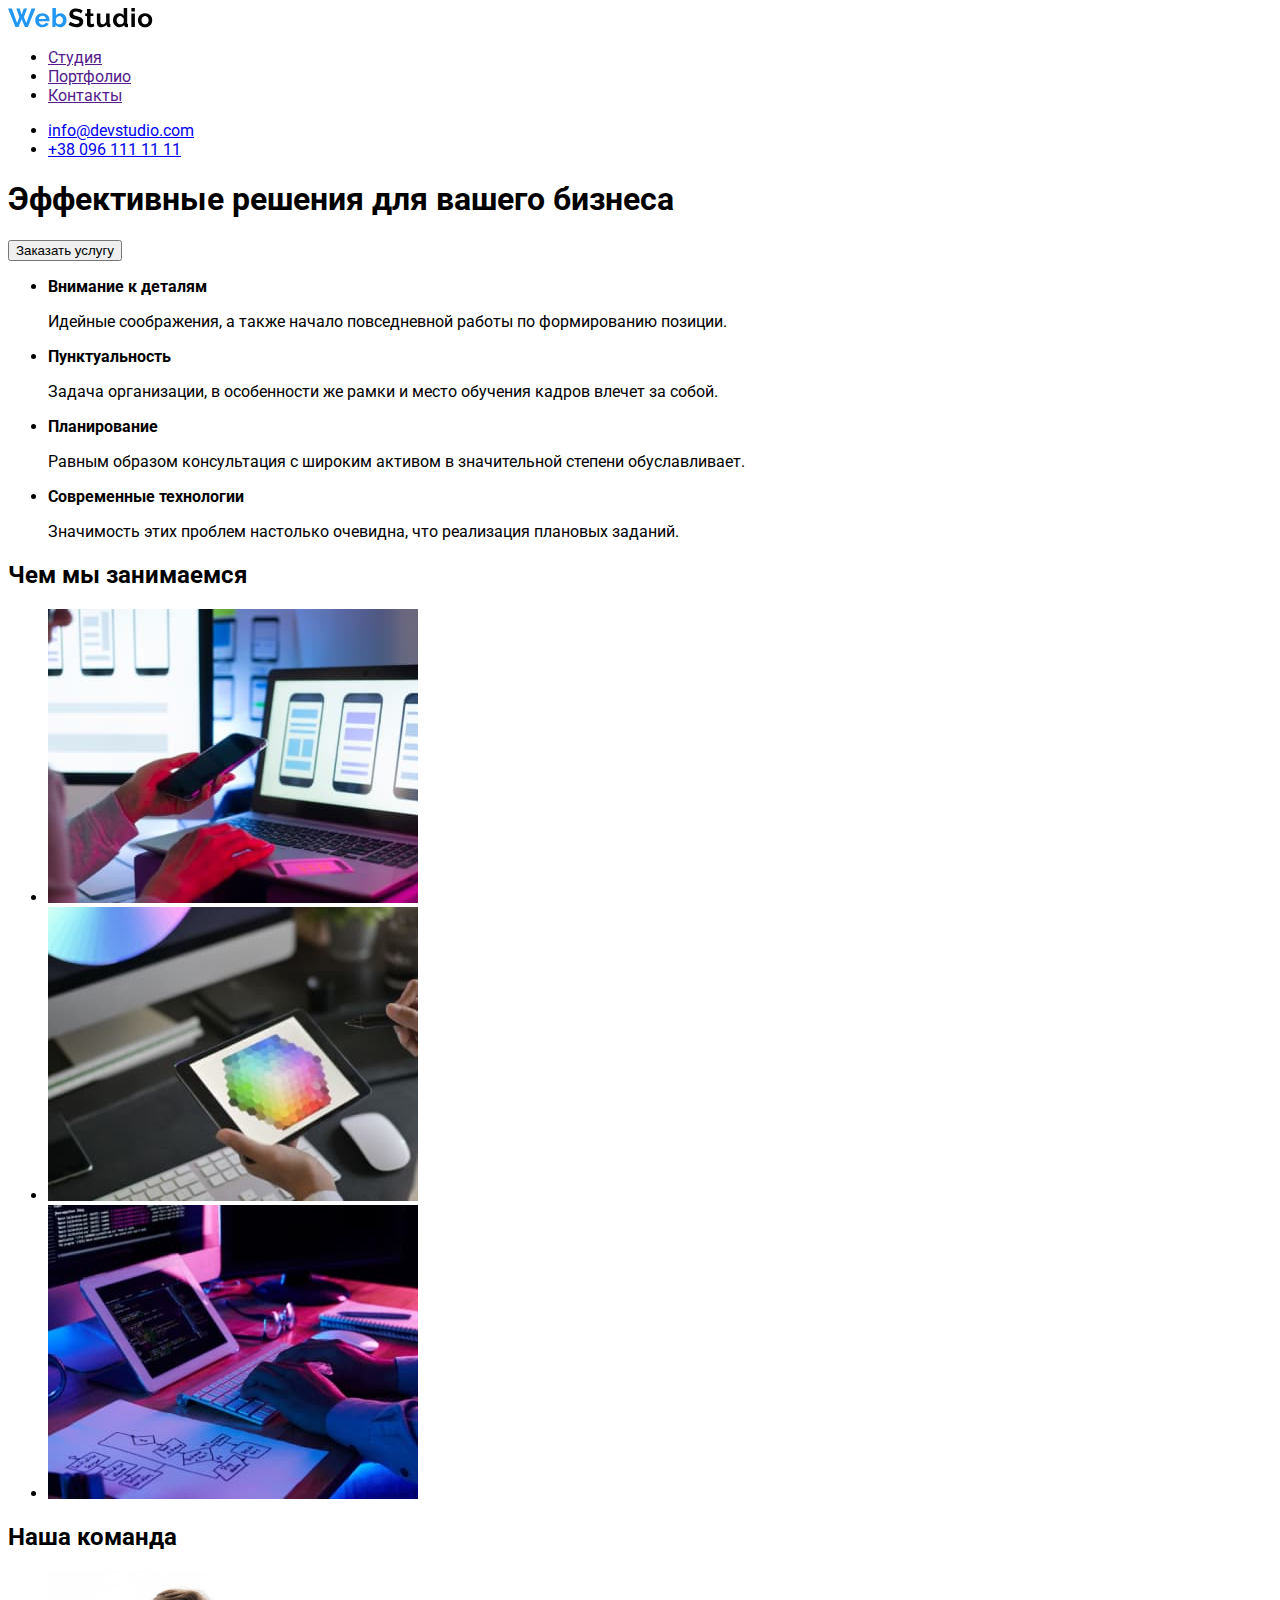
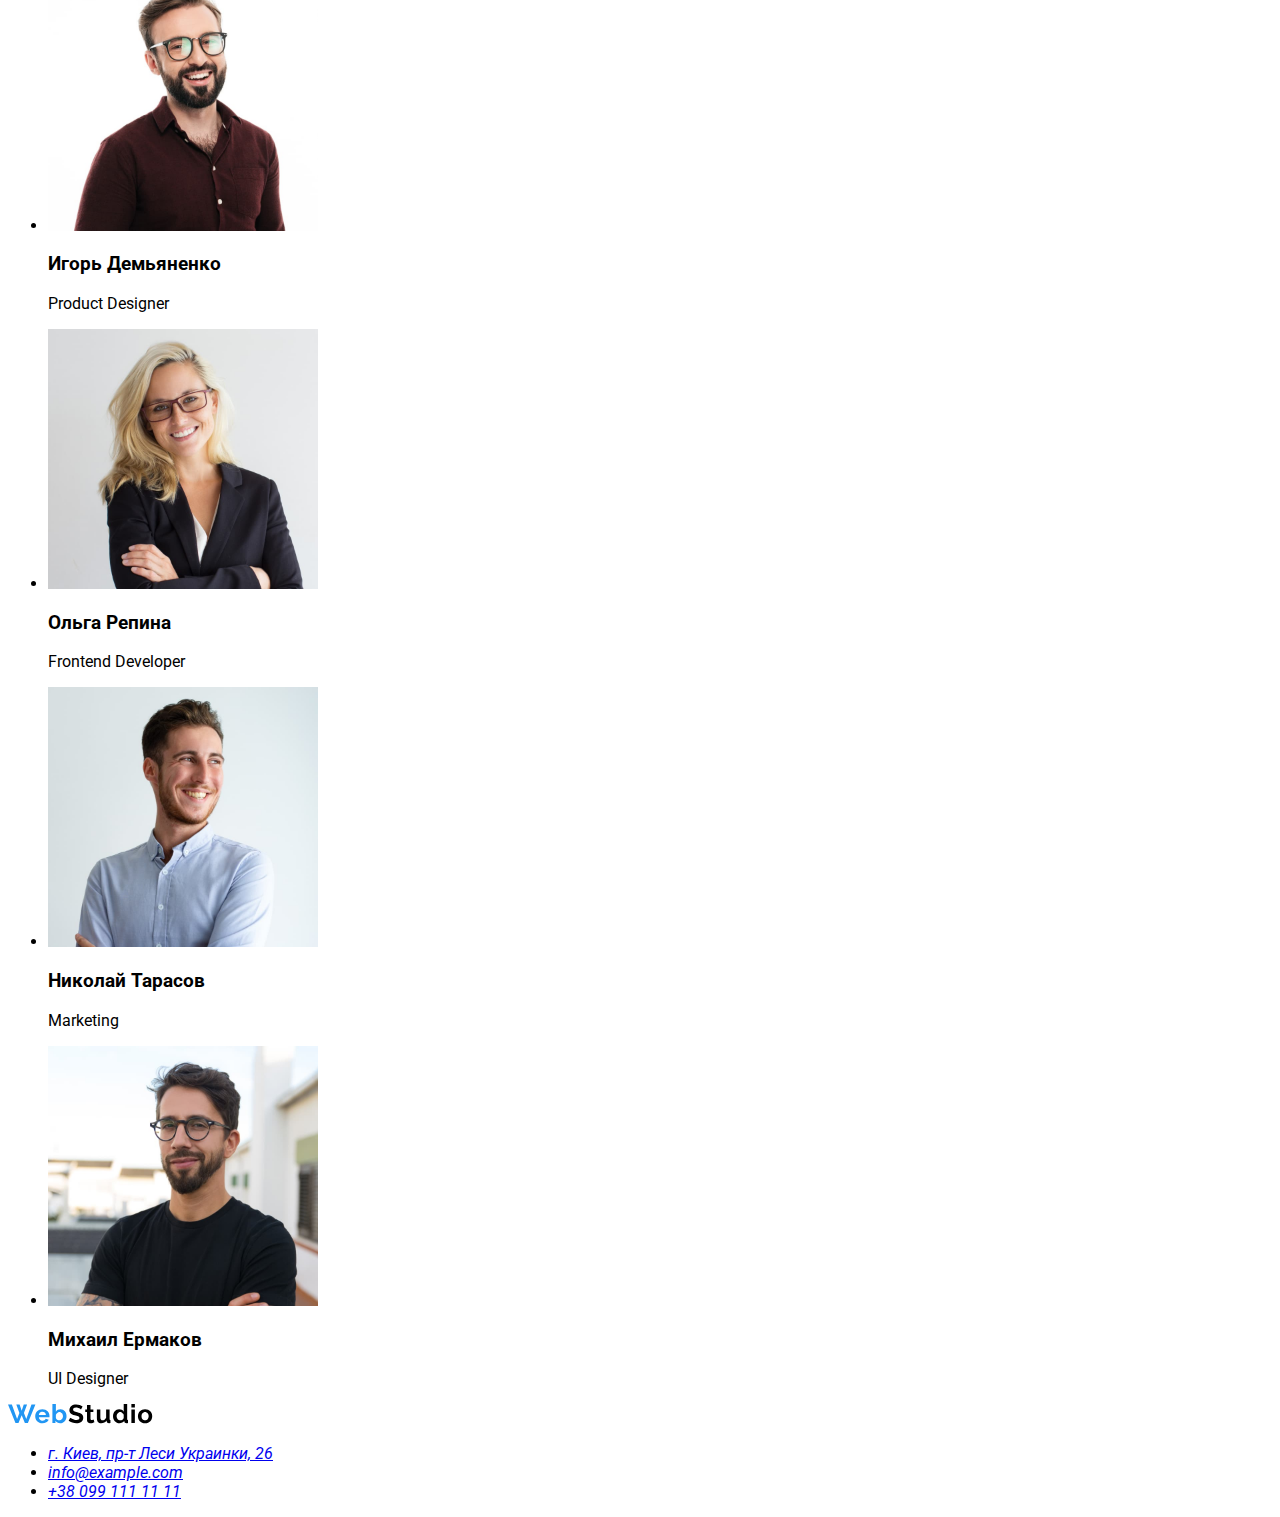
==== index.html @ a354a413 "Закрепила сss и подключила шрифты" ====
<!DOCTYPE html>
<html lang="ru">
<head>
    <meta charset="UTF-8">
    <meta http-equiv="X-UA-Compatible" content="IE=edge">
    <meta name="viewport" content="width=device-width, initial-scale=1.0">
    <link rel="preconnect" href="https://fonts.googleapis.com">
    <link rel="preconnect" href="https://fonts.gstatic.com" crossorigin>
    <link href="https://fonts.googleapis.com/css2?family=Raleway:wght@700&family=Roboto:wght@400;500;700;900&display=swap" rel="stylesheet">
    <title>WebStudio</title>
    <link rel="stylesheet" href="./scc/style.css">
</head>
<body>
    <header>
        <a href="">
            <img src="./images/webstudio.svg" alt="Лого Сайта">
        </a>
        <nav>
        <ul>
            <li><a href="">Студия</a></li>
            <li><a href="">Портфолио</a></li>
            <li><a href="">Контакты</a></li>
        </ul>
        </nav>
            <ul>
                <li><a href="mailto:info@devstudio.com">info@devstudio.com</a></li>
                <li><a href="tel:+380961111111">+38 096 111 11 11</a></li>
            </ul>
        
    </header>
    <main>
        <h1>Эффективные решения для вашего бизнеса</h1>
        <button type="button">Заказать услугу</button>
        <section> 
            <h2 hidden>Наши фишки</h2>
            <ul>
                <li>
                    <p><b>Внимание к деталям</b></p>
                    <p>Идейные соображения, а также начало повседневной работы по формированию позиции.</p>
                </li>
                <li>
                    <p><b>Пунктуальность</b></p>
                    <p>Задача организации, в особенности же рамки и место обучения кадров влечет за собой.</p>
                </li>
                <li>
                    <p><b>Планирование</b></p>
                    <p>Равным образом консультация с широким активом в значительной степени обуславливает.</p>
                </li>
                <li>
                    <p><b>Современные технологии</b></p>
                    <p>Значимость этих проблем настолько очевидна, что реализация плановых заданий.</p>
                </li>
            </ul>
        </section>
        <section>
            <h2>Чем мы занимаемся</h2>
            <ul>
                <li><img src="./images/box2.jpg" alt="бокс 1" width="370"></li>
                <li><img src="./images/box3.jpg" alt="бокс 2" width="370"></li>
                <li><img src="./images/box1.jpg" alt="бокс 3" width="370"></li>
            </ul>
        </section>
        <section>
            <h2>Наша команда</h2>
            <ul>
                <li>
                    <img src="./images/img1.jpg" 
                    alt="Игорь Демьяненко"
                    width="270" 
                    height="260">
                    <h3>Игорь Демьяненко</h3>
                    <p>Product Designer</p>
                </li>
                <li>
                    <img src="./images/img2.jpg" 
                    alt="Ольга Репина"
                    width="270" 
                    height="260">
                    <h3>Ольга Репина</h3>
                    <p>Frontend Developer</p>
                </li>
                <li>
                    <img src="./images/img3.jpg" 
                    alt="Николай Тарасов"
                    width="270" 
                    height="260">
                    <h3>Николай Тарасов</h3>
                    <p>Marketing</p>
                </li>
                <li>
                    <img src="./images/img4.jpg" 
                    alt="Михаил Ермаков"
                    width="270" 
                    height="260">
                    <h3>Михаил Ермаков</h3>
                    <p>UI Designer</p>
                </li>
            </ul>
        </section>
    </main>
    <footer>
        <a href="">
            <img src="./images/webstudio.svg" alt="Лого Сайта">
        </a>
        <h2 hidden>Контакты</h2>
        <address>
            <ul>
                <li><a href="https://goo.gl/maps/QefCWzyqJZrkM8jZ6" 
                    target="_blank" 
                    rel="noopener noindex nofollow">
                    г. Киев, пр-т Леси Украинки, 26</a></li>
                <li><a href="mailto:info@example.com">info@example.com</a></li>
                <li><a href="tel:+380991111111">+38 099 111 11 11</a></li>
            </ul>
        </address>
    </footer>
</body>
</html>
---- scc/style.css ----
body {
    font-family: "Roboto", sans-serif;
}
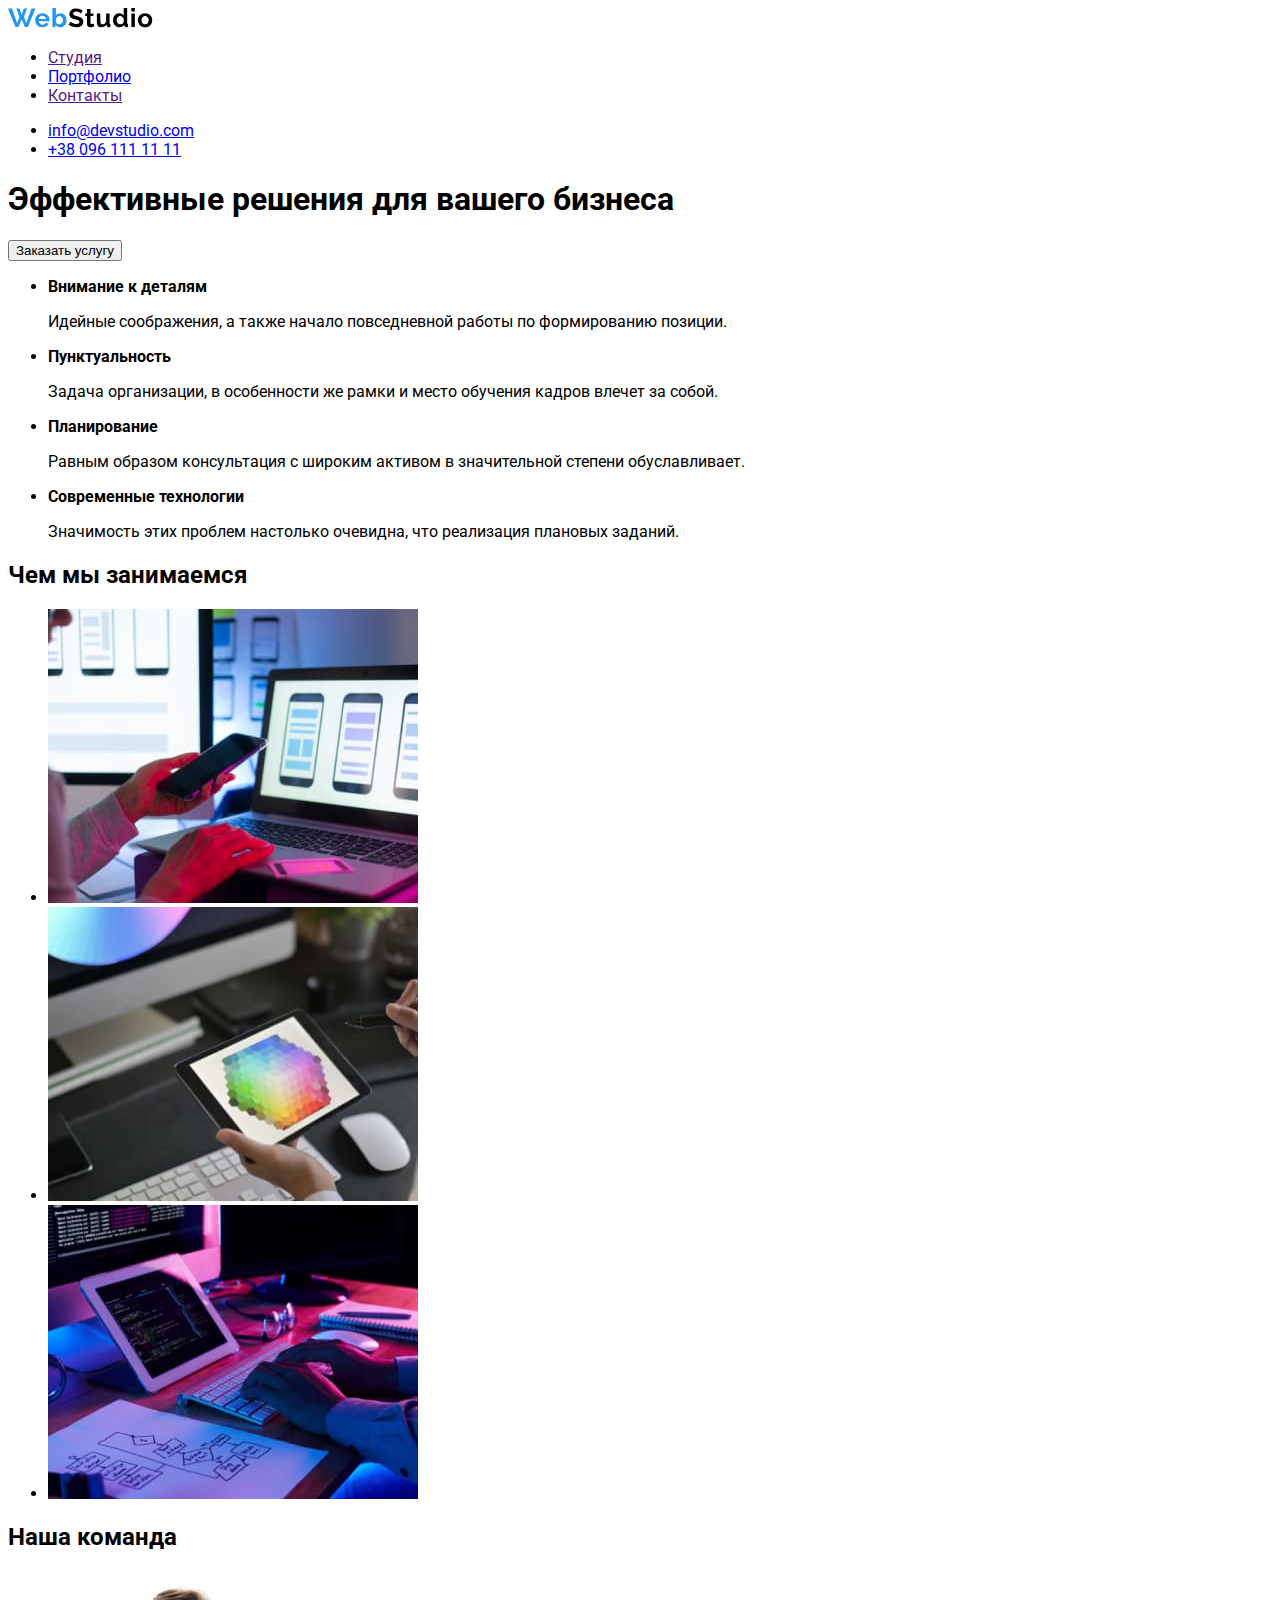
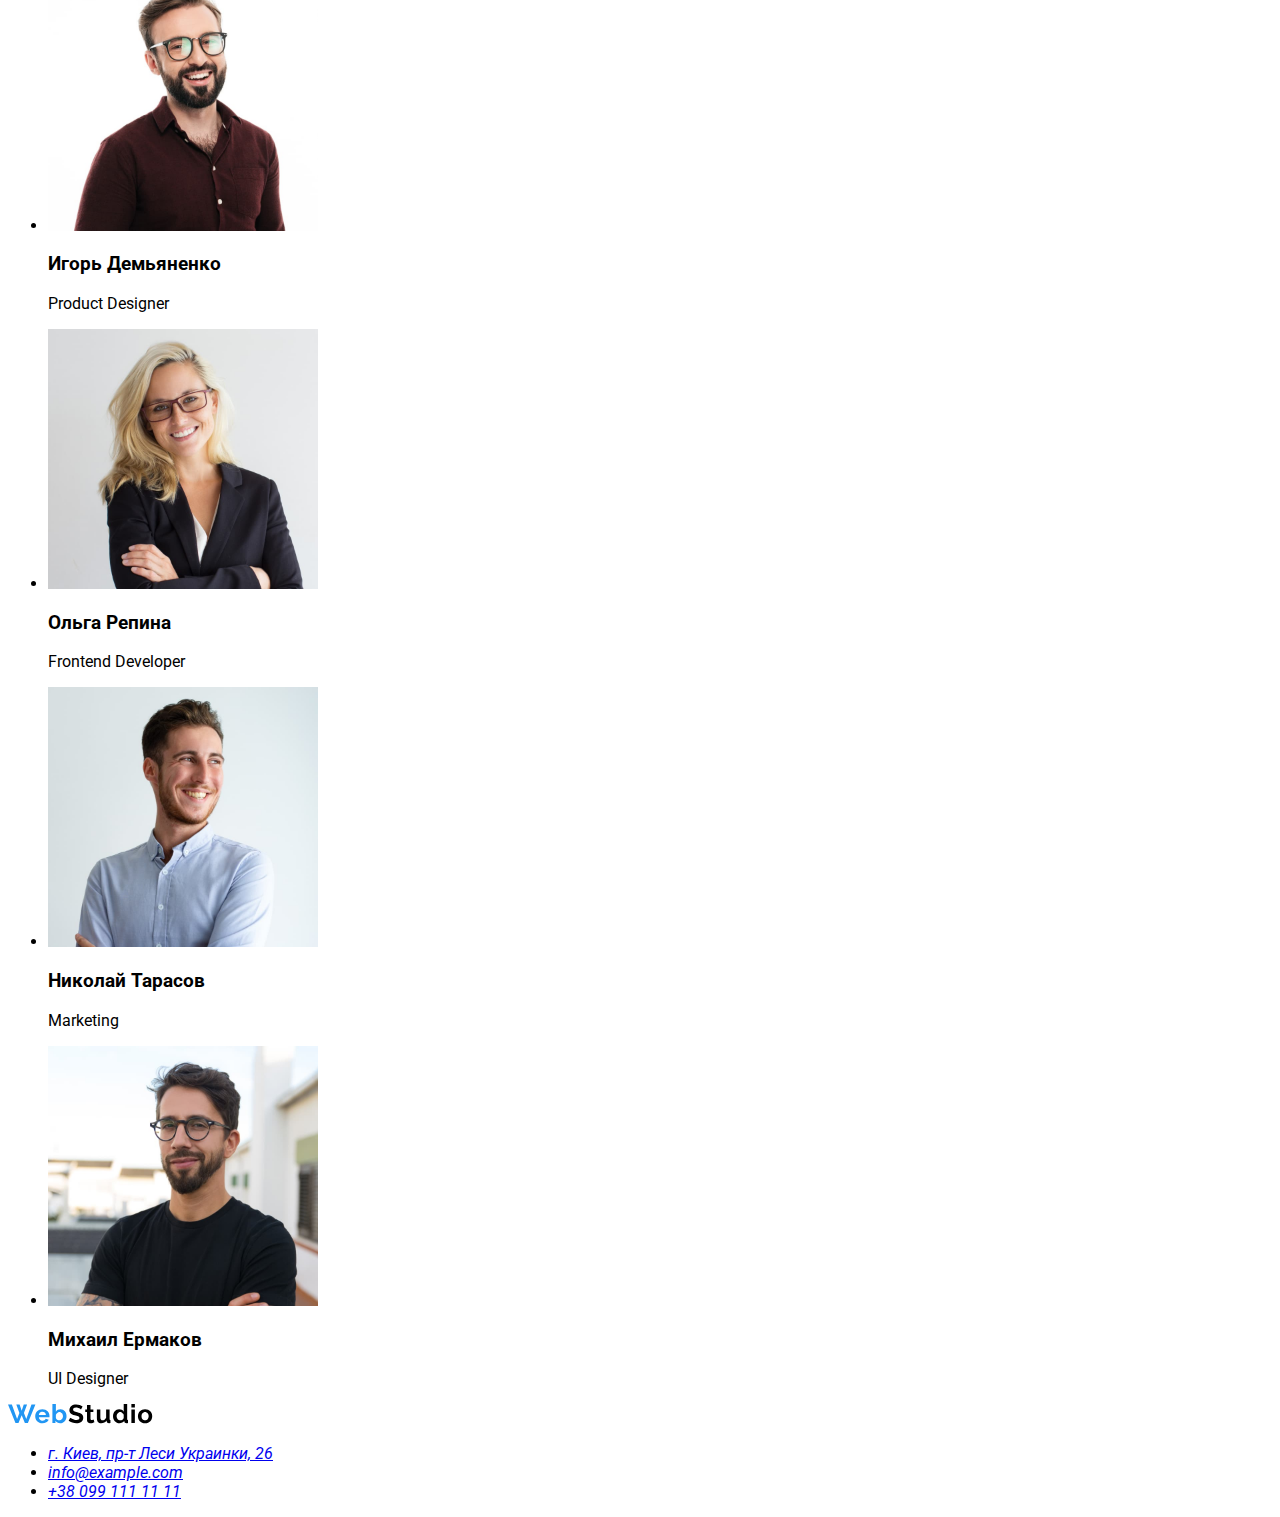
==== commit d862bb2c: "Добавила ссылку на портфолио" ====
--- a/index.html
+++ b/index.html
@@ -18,7 +18,7 @@
         <nav>
         <ul>
             <li><a href="">Студия</a></li>
-            <li><a href="">Портфолио</a></li>
+            <li><a href="./portfolio.html">Портфолио</a></li>
             <li><a href="">Контакты</a></li>
         </ul>
         </nav>
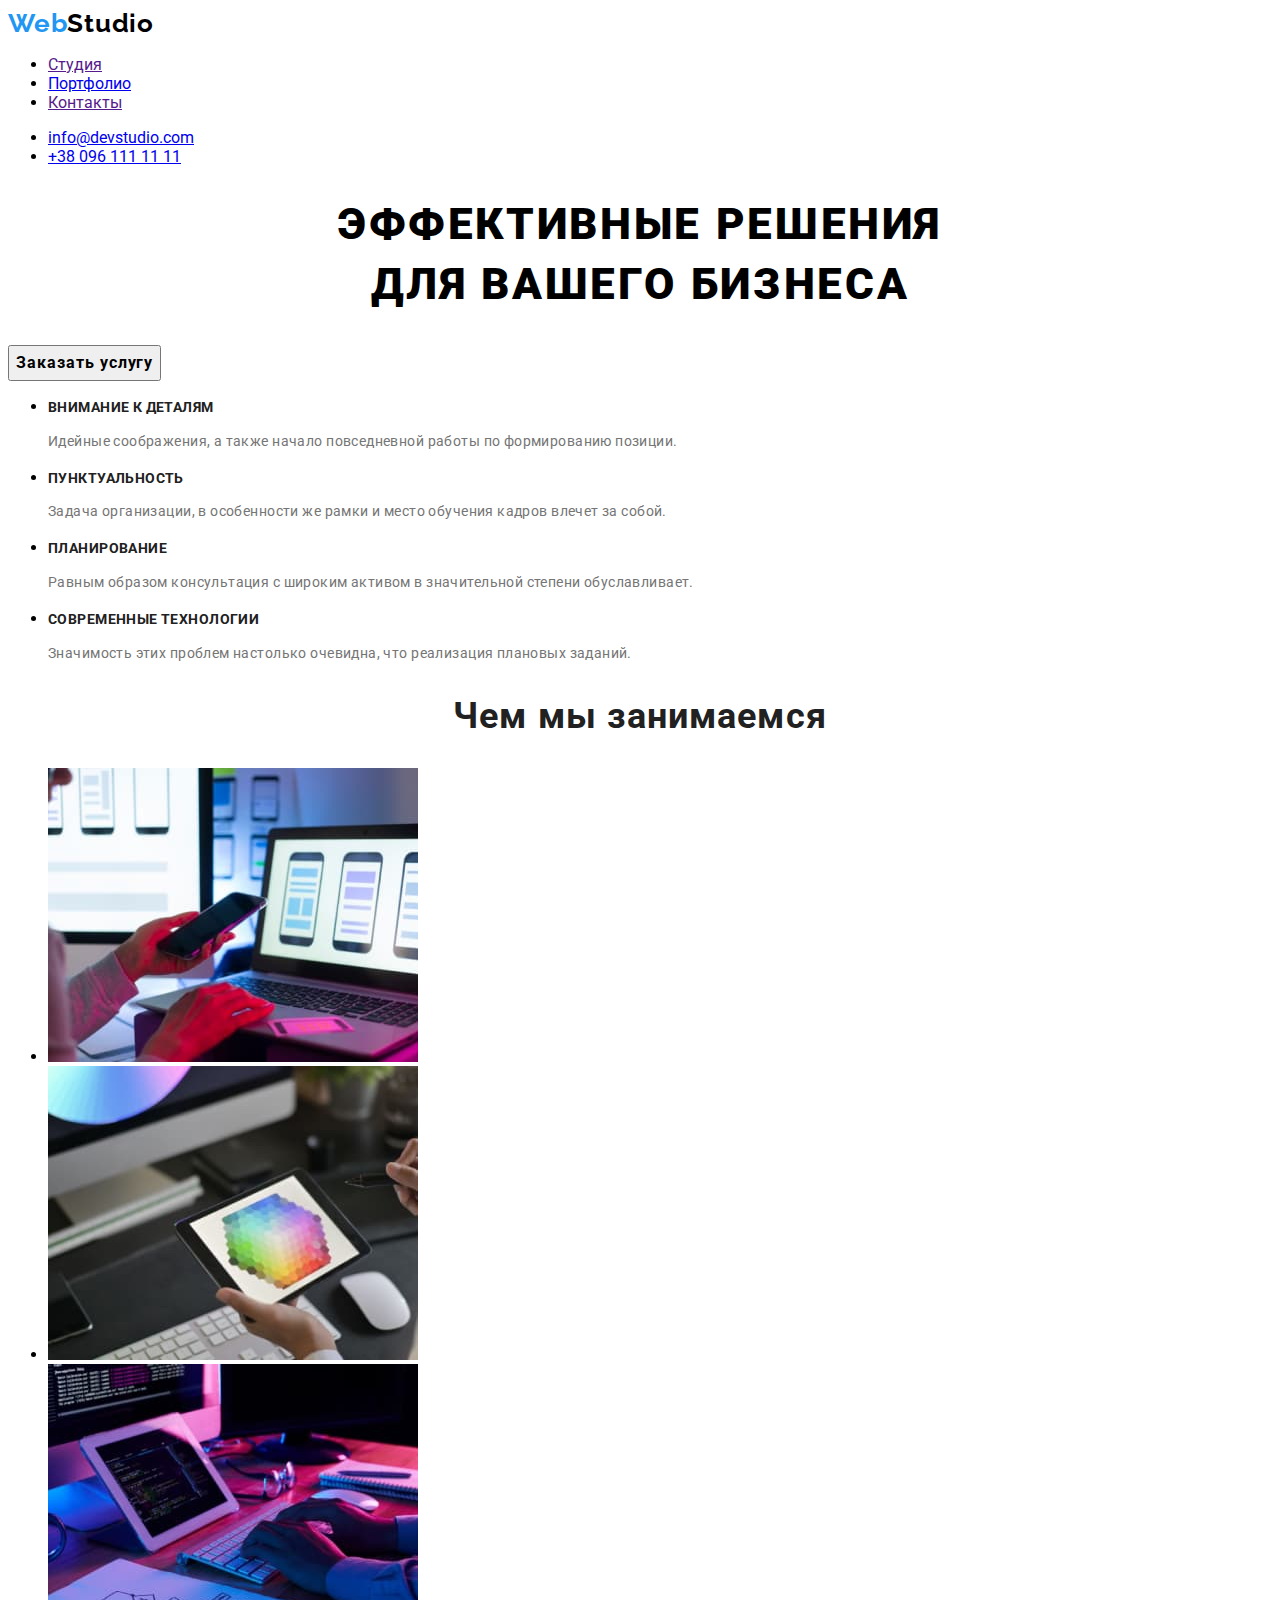
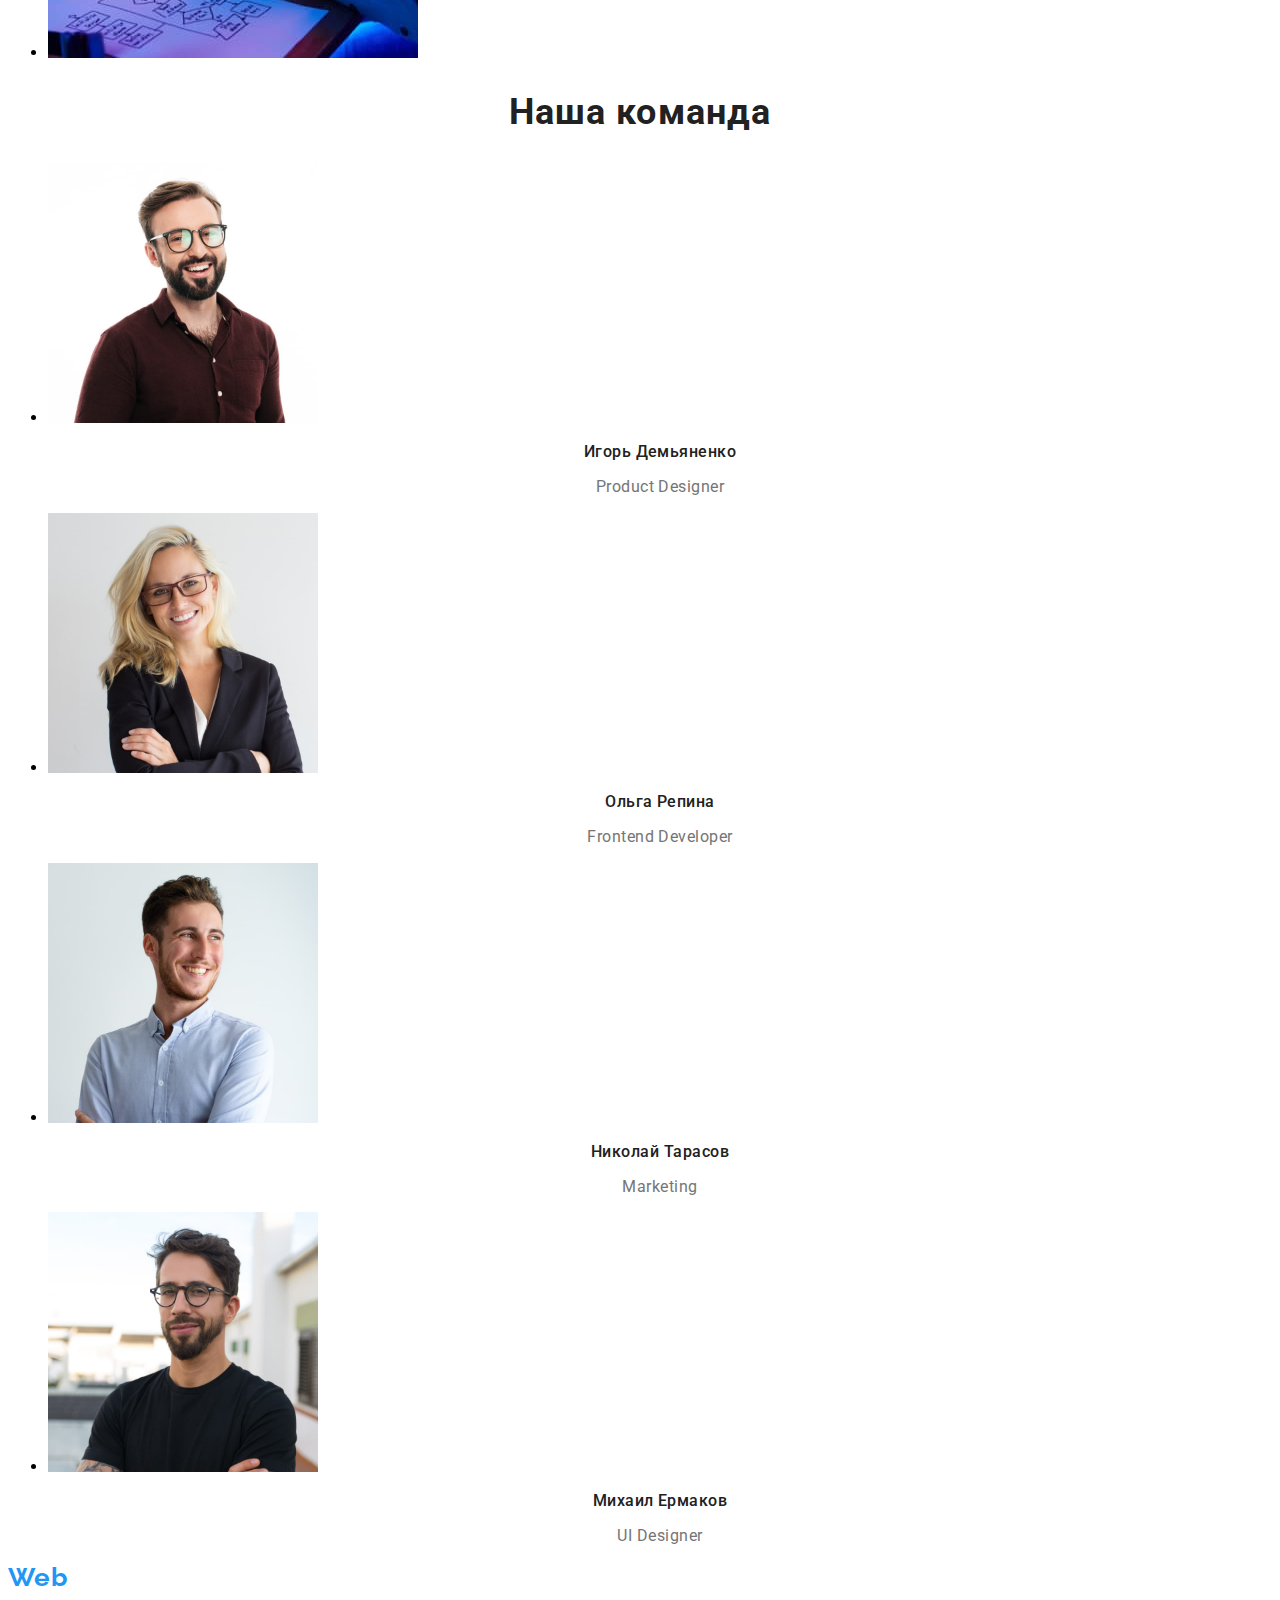
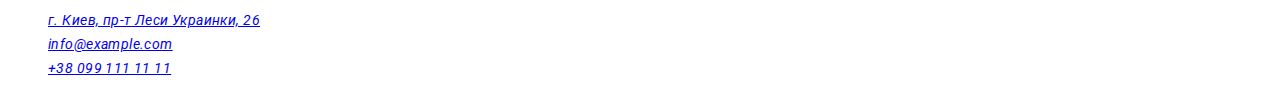
==== commit 1da4c46f: "шрифты и ред. дз" ====
--- a/index.html
+++ b/index.html
@@ -11,106 +11,116 @@
     <link rel="stylesheet" href="./scc/style.css">
 </head>
 <body>
-    <header>
-        <a href="">
-            <img src="./images/webstudio.svg" alt="Лого Сайта">
+    <header class="header">
+        <a href="" class="logo link">Web<span class="logo-dark">Studio</span>
         </a>
-        <nav>
-        <ul>
-            <li><a href="">Студия</a></li>
-            <li><a href="./portfolio.html">Портфолио</a></li>
-            <li><a href="">Контакты</a></li>
+        <nav class="header-navigation"        >
+            <ul class="header-navigation-list">
+                <li class="header-navigation-item">
+                    <a href="" class="header-navigation-link">Студия</a></li>
+                <li class="header-navigation-item">
+                    <a href=". class="header-navigation-link"/portfolio.html">Портфолио</a></li>
+                <li class="header-navigation-item">
+                    <a href="" class="header-navigation-link">Контакты</a></li>
+            </ul>
+        </nav>
+        <ul class="header-list">
+            <li class="header-item">
+                <a href="mailto:info@devstudio.com" class="header-link">info@devstudio.com</a></li>
+            <li class="header-item">
+                <a href="tel:+380961111111" class="header-link">+38 096 111 11 11</a></li>
         </ul>
-        </nav>
-            <ul>
-                <li><a href="mailto:info@devstudio.com">info@devstudio.com</a></li>
-                <li><a href="tel:+380961111111">+38 096 111 11 11</a></li>
-            </ul>
-        
     </header>
     <main>
-        <h1>Эффективные решения для вашего бизнеса</h1>
-        <button type="button">Заказать услугу</button>
-        <section> 
-            <h2 hidden>Наши фишки</h2>
-            <ul>
-                <li>
-                    <p><b>Внимание к деталям</b></p>
-                    <p>Идейные соображения, а также начало повседневной работы по формированию позиции.</p>
+        <section class="section"> 
+            <h1 class="title">Эффективные решения <br> для вашего бизнеса</h1>
+            <button type="button" class="btn">Заказать услугу</button> 
+        </section>
+        <section class="section"> 
+            <h2 hidden class="section-title">Наши преимущества</h2>
+            <ul class="features-list">
+                <li class="features-item">
+                    <h3 class="features-title">Внимание к деталям</h3>
+                    <p class="features-text">Идейные соображения, а также начало повседневной работы по формированию позиции.</p>
                 </li>
-                <li>
-                    <p><b>Пунктуальность</b></p>
-                    <p>Задача организации, в особенности же рамки и место обучения кадров влечет за собой.</p>
+                <li class="features-item">
+                    <h3 class="features-title">Пунктуальность</h3>
+                    <p class="features-text">Задача организации, в особенности же рамки и место обучения кадров влечет за собой.</p>
                 </li>
-                <li>
-                    <p><b>Планирование</b></p>
-                    <p>Равным образом консультация с широким активом в значительной степени обуславливает.</p>
+                <li class="features-item">
+                    <h3 class="features-title">Планирование</h3>
+                    <p class="features-text">Равным образом консультация с широким активом в значительной степени обуславливает.</p>
                 </li>
-                <li>
-                    <p><b>Современные технологии</b></p>
-                    <p>Значимость этих проблем настолько очевидна, что реализация плановых заданий.</p>
+                <li class="features-item">
+                    <h3 class="features-title">Современные технологии</h3>
+                    <p class="features-text">Значимость этих проблем настолько очевидна, что реализация плановых заданий.</p>
                 </li>
             </ul>
         </section>
-        <section>
-            <h2>Чем мы занимаемся</h2>
-            <ul>
-                <li><img src="./images/box2.jpg" alt="бокс 1" width="370"></li>
-                <li><img src="./images/box3.jpg" alt="бокс 2" width="370"></li>
-                <li><img src="./images/box1.jpg" alt="бокс 3" width="370"></li>
+        <section class="section">
+            <h2 class="section-title">Чем мы занимаемся</h2>
+            <ul class="works-list">
+                <li class="works-item">
+                    <img src="./images/box2.jpg" alt="бокс 1" width="370"></li>
+                <li class="works-item">
+                    <img src="./images/box3.jpg" alt="бокс 2" width="370"></li>
+                <li class="works-item">
+                    <img src="./images/box1.jpg" alt="бокс 3" width="370"></li>
             </ul>
         </section>
-        <section>
-            <h2>Наша команда</h2>
-            <ul>
-                <li>
+        <section class="section">
+            <h2 class="section-title">Наша команда</h2>
+            <ul class="team">
+                <li class="team-item">
                     <img src="./images/img1.jpg" 
                     alt="Игорь Демьяненко"
                     width="270" 
                     height="260">
-                    <h3>Игорь Демьяненко</h3>
-                    <p>Product Designer</p>
+                    <h3 class="team-title">Игорь Демьяненко</h3>
+                    <p lang="en" class="team-text">Product Designer</p>
                 </li>
-                <li>
+                <li class="team-item">
                     <img src="./images/img2.jpg" 
                     alt="Ольга Репина"
                     width="270" 
                     height="260">
-                    <h3>Ольга Репина</h3>
-                    <p>Frontend Developer</p>
+                    <h3 class="team-title">Ольга Репина</h3>
+                    <p lang="en" class="team-text">Frontend Developer</p>
                 </li>
-                <li>
+                <li class="team-item">
                     <img src="./images/img3.jpg" 
                     alt="Николай Тарасов"
                     width="270" 
                     height="260">
-                    <h3>Николай Тарасов</h3>
-                    <p>Marketing</p>
+                    <h3 class="team-title">Николай Тарасов</h3>
+                    <p lang="en" class="team-text">Marketing</p>
                 </li>
-                <li>
+                <li class="team-item">
                     <img src="./images/img4.jpg" 
                     alt="Михаил Ермаков"
                     width="270" 
                     height="260">
-                    <h3>Михаил Ермаков</h3>
-                    <p>UI Designer</p>
+                    <h3 class="team-title">Михаил Ермаков</h3>
+                    <p lang="en" class="team-text">UI Designer</p>
                 </li>
             </ul>
         </section>
     </main>
     <footer>
-        <a href="">
-            <img src="./images/webstudio.svg" alt="Лого Сайта">
+        <a href="" class="logo link">Web
+            <span class="logo-light">Studio</span>
         </a>
-        <h2 hidden>Контакты</h2>
-        <address>
-            <ul>
-                <li><a href="https://goo.gl/maps/QefCWzyqJZrkM8jZ6" 
+        <address class="footer-address">
+            <ul class="footer-list">
+                <li class="footer-item">
+                    <a href="https://goo.gl/maps/QefCWzyqJZrkM8jZ6" 
                     target="_blank" 
                     rel="noopener noindex nofollow">
                     г. Киев, пр-т Леси Украинки, 26</a></li>
-                <li><a href="mailto:info@example.com">info@example.com</a></li>
-                <li><a href="tel:+380991111111">+38 099 111 11 11</a></li>
+                <li class="footer-item">
+                    <a href="mailto:info@example.com">info@example.com</a></li>
+                <li class="footer-item">
+                    <a href="tel:+380991111111">+38 099 111 11 11</a></li>
             </ul>
         </address>
     </footer>
--- a/scc/style.css
+++ b/scc/style.css
@@ -1,3 +1,141 @@
 body {
     font-family: "Roboto", sans-serif;
 }
+
+.logo {
+    font-family: 'Raleway';
+    font-weight: 700;
+    font-size: 26px;
+    line-height: 1.19;
+    letter-spacing: 0.03em;
+    color: #2196F3;
+}
+
+.logo-dark {
+    color: black;
+}
+ 
+.logo-light {
+    color: white;
+}
+
+.link {
+    text-decoration: none;
+}
+
+.header {
+}
+.header-navigation {
+}
+.header-navigation-list {
+}
+.header-navigation-item {
+}
+.header-navigation-link {
+    width: 49px;
+    height: 16px;
+    left: 453px;
+    top: 32px;   
+}
+.header-list {
+}
+.header-item {
+}
+.header-link {
+    width: 122px;
+    height: 16px;
+    left: 1263px;
+    top: 32px;
+}
+
+.title {
+    font-family: 'Roboto';
+    font-weight: 900;
+    font-size: 44px;
+    line-height: 1.36;
+    text-align: center;
+    letter-spacing: 0.06em;
+    text-transform: uppercase;
+    /* color: #FFFFFF; */
+}
+.btn {
+    font-family: 'Roboto';
+    font-weight: 700;
+    font-size: 16px;
+    line-height: 1.88;
+    display: flex;
+    align-items: center;
+    text-align: center;
+    letter-spacing: 0.06em;
+
+    /* color: #FFFFFF; */
+}
+.section {
+}
+.section-title {
+    font-family: 'Roboto';
+    font-weight: 700;
+    font-size: 36px;
+    line-height: 1.16;
+    text-align: center;
+    letter-spacing: 0.03em;
+    color: #212121;
+}
+.features-list {
+}
+.features-item {
+}
+.features-title {
+    font-family: 'Roboto';
+    font-size: 14px;
+    line-height: 1.14;
+    letter-spacing: 0.03em;
+    text-transform: uppercase;
+    color: #212121;
+}
+.features-text {
+    font-family: 'Roboto';
+    font-weight: 400;
+    font-size: 14px;
+    line-height: 1.71;
+    letter-spacing: 0.03em;
+    color: #757575;
+}
+.works-list {
+}
+.works-item {
+}
+.team {
+}
+.team-item {
+}
+.team-title {
+    font-family: 'Roboto';
+    font-weight: 500;
+    font-size: 16px;
+    line-height: 1.18;
+    text-align: center;
+    letter-spacing: 0.03em;
+    color: #212121;
+}
+.team-text {
+    font-family: 'Roboto';
+    font-weight: 400;
+    font-size: 16px;
+    line-height: 1.18;
+    text-align: center;
+    letter-spacing: 0.03em;
+    color: #757575;
+}
+
+.footer-address {
+}
+.footer-list {
+}
+.footer-item {
+    font-family: 'Roboto';
+    font-weight: 400;
+    font-size: 14px;
+    line-height: 1.71;
+    letter-spacing: 0.03em;
+    color: rgba(255, 255, 255, 0.6);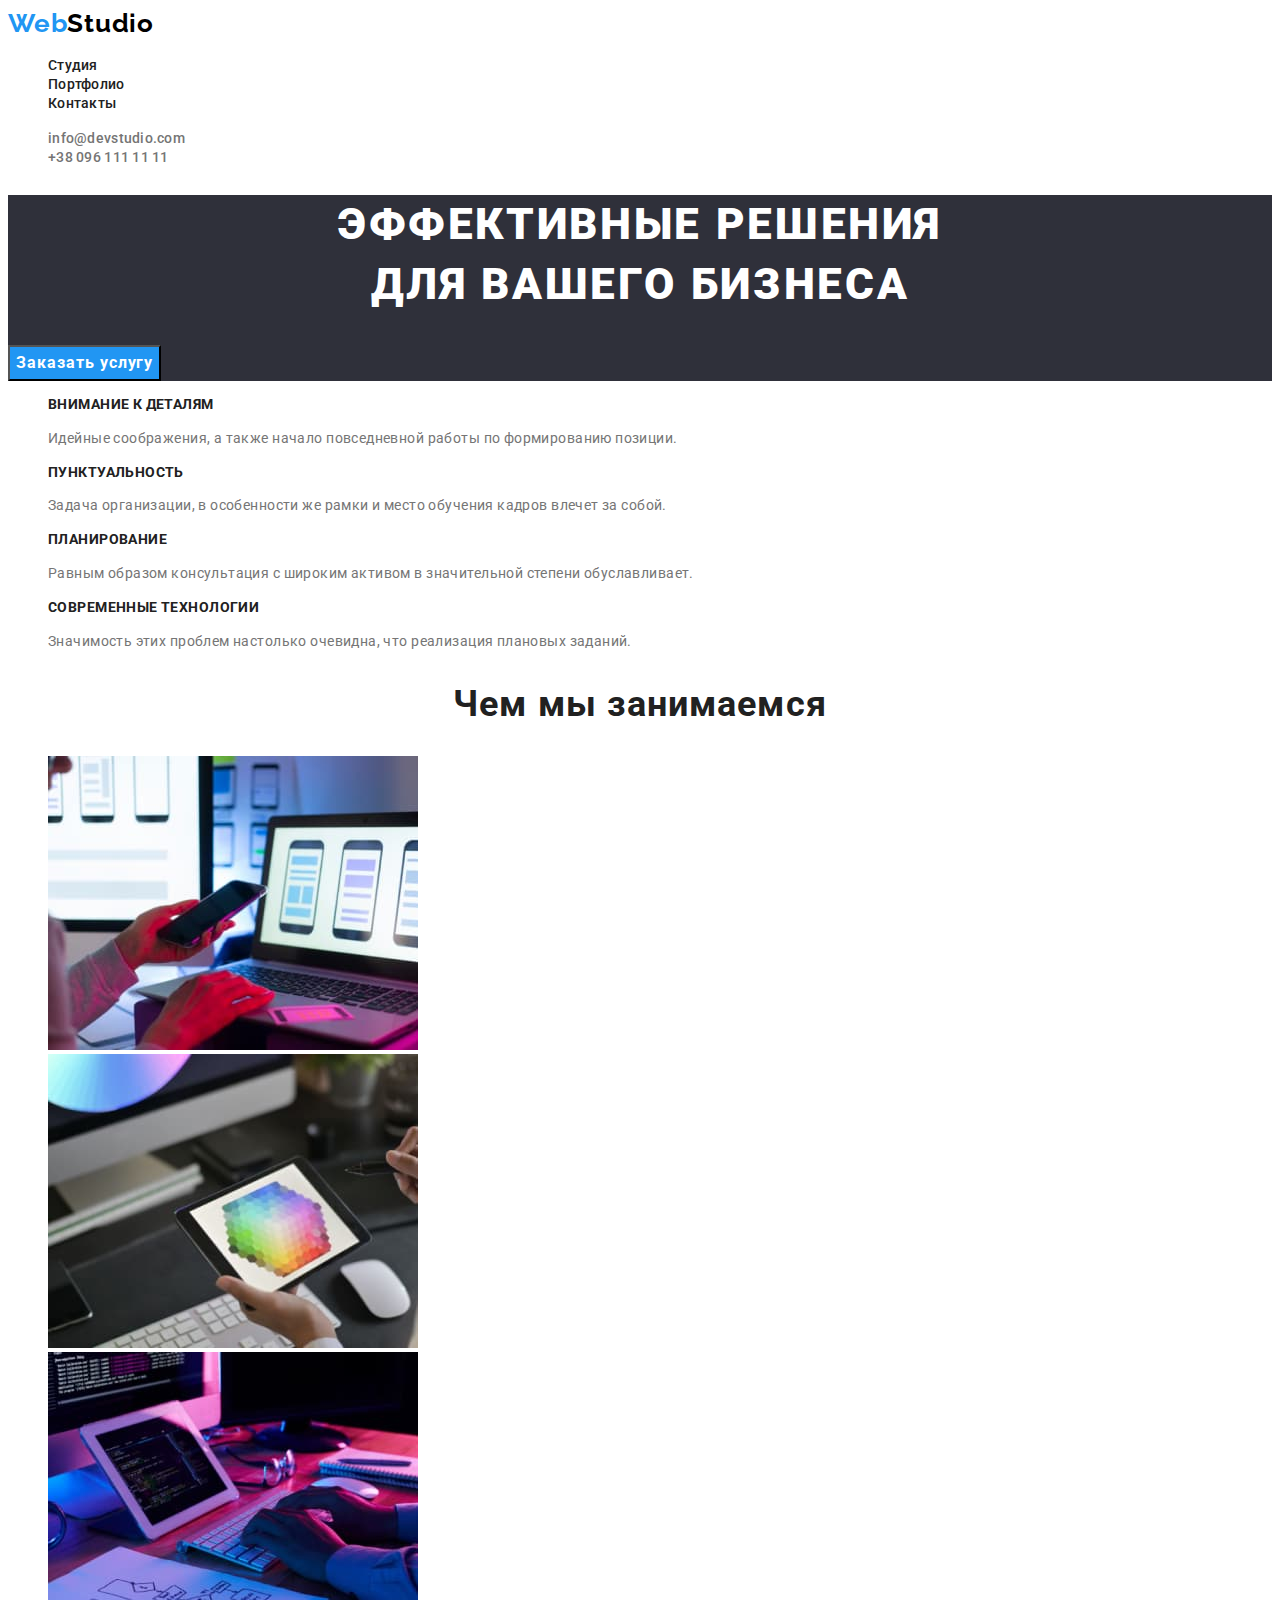
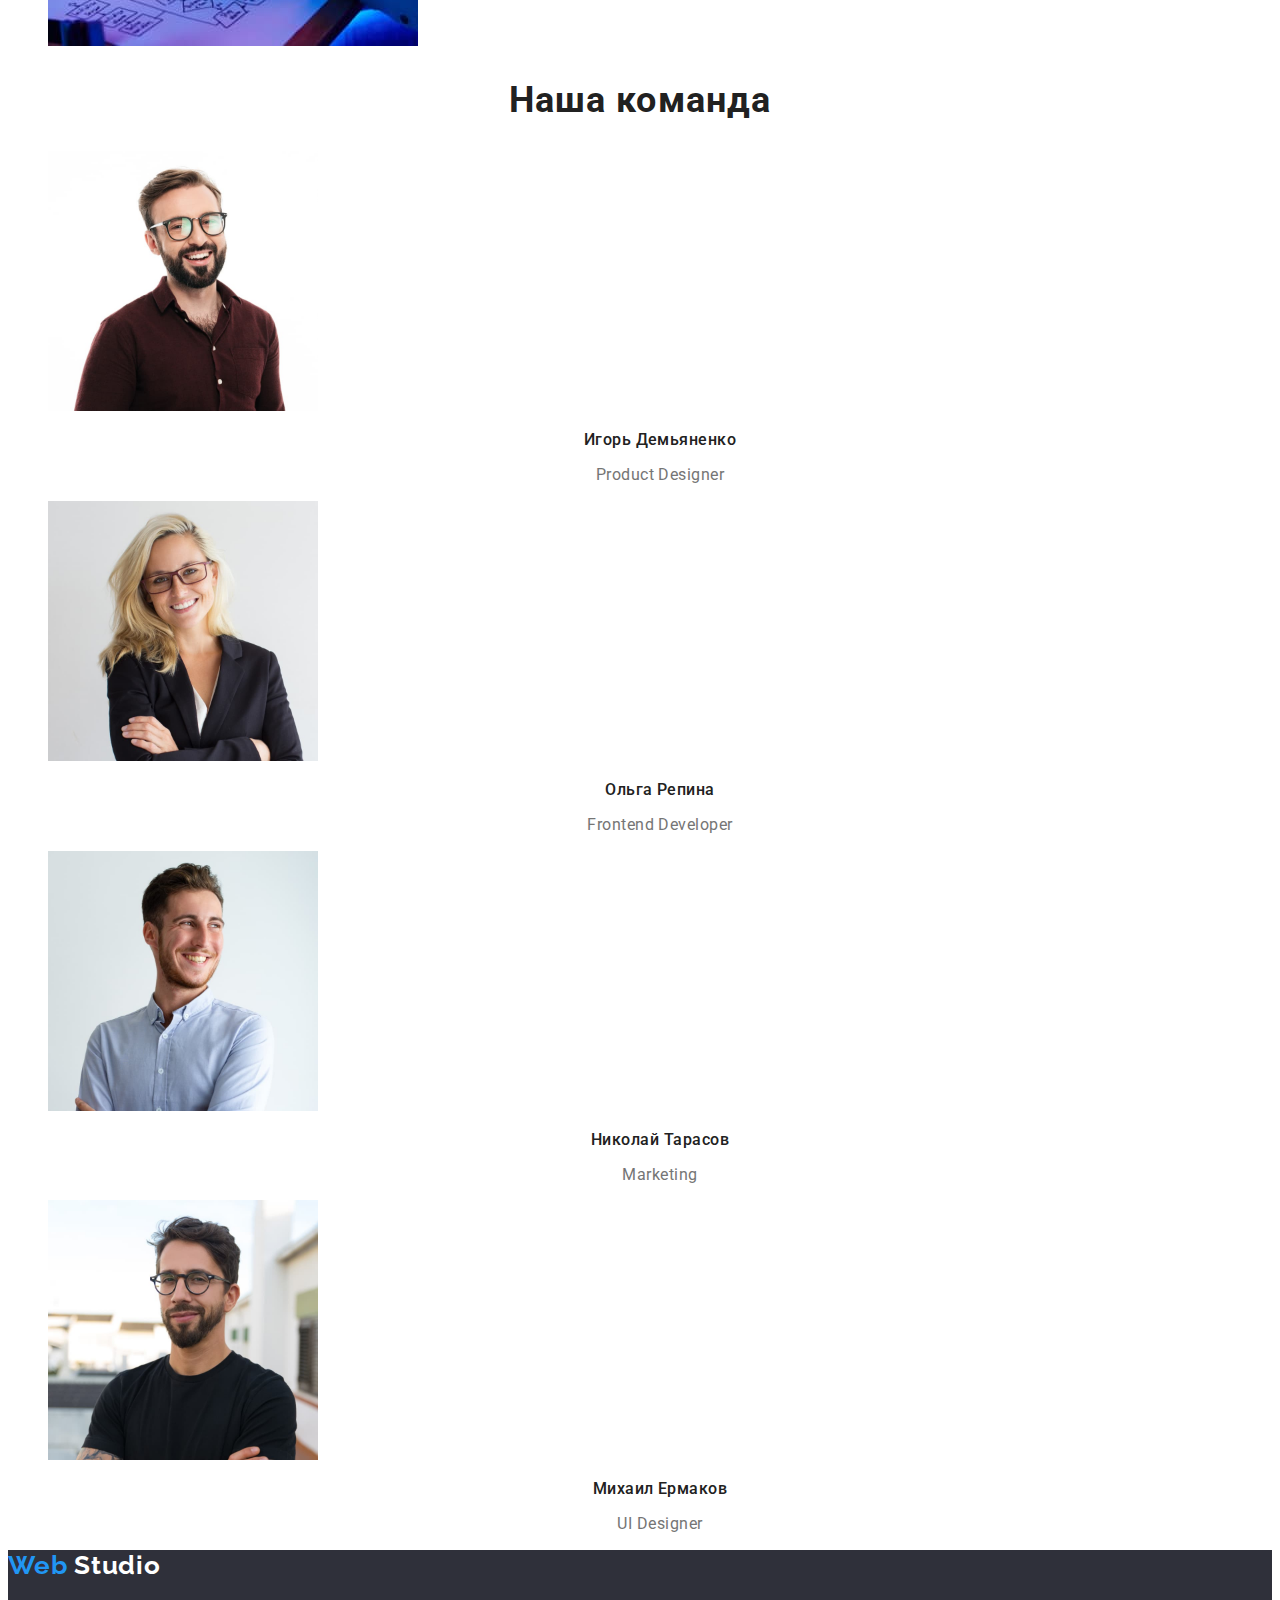
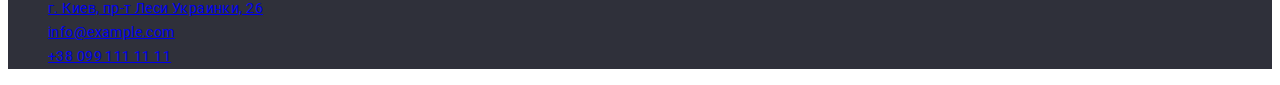
==== commit 4b5ee90c: "Классы+шрифты" ====
--- a/index.html
+++ b/index.html
@@ -14,31 +14,31 @@
     <header class="header">
         <a href="" class="logo link">Web<span class="logo-dark">Studio</span>
         </a>
-        <nav class="header-navigation"        >
-            <ul class="header-navigation-list">
+        <nav class="header-navigation">
+            <ul class="header-navigation-list list">
                 <li class="header-navigation-item">
-                    <a href="" class="header-navigation-link">Студия</a></li>
+                    <a href="" class="header-navigation-link link">Студия</a></li>
                 <li class="header-navigation-item">
-                    <a href=". class="header-navigation-link"/portfolio.html">Портфолио</a></li>
+                    <a href="./portfolio.html" class="header-navigation-link link">Портфолио</a></li>
                 <li class="header-navigation-item">
-                    <a href="" class="header-navigation-link">Контакты</a></li>
+                    <a href="" class="header-navigation-link link">Контакты</a></li>
             </ul>
         </nav>
-        <ul class="header-list">
+        <ul class="header-list list">
             <li class="header-item">
-                <a href="mailto:info@devstudio.com" class="header-link">info@devstudio.com</a></li>
+                <a href="mailto:info@devstudio.com" class="header-link link">info@devstudio.com</a></li>
             <li class="header-item">
-                <a href="tel:+380961111111" class="header-link">+38 096 111 11 11</a></li>
+                <a href="tel:+380961111111" class="header-link link">+38 096 111 11 11</a></li>
         </ul>
     </header>
     <main>
-        <section class="section"> 
+        <section class="hero-content section"> 
             <h1 class="title">Эффективные решения <br> для вашего бизнеса</h1>
             <button type="button" class="btn">Заказать услугу</button> 
         </section>
         <section class="section"> 
-            <h2 hidden class="section-title">Наши преимущества</h2>
-            <ul class="features-list">
+            <h2 class="visually-hidden">Наши преимущества</h2>
+            <ul class="features-list list">
                 <li class="features-item">
                     <h3 class="features-title">Внимание к деталям</h3>
                     <p class="features-text">Идейные соображения, а также начало повседневной работы по формированию позиции.</p>
@@ -59,7 +59,7 @@
         </section>
         <section class="section">
             <h2 class="section-title">Чем мы занимаемся</h2>
-            <ul class="works-list">
+            <ul class="works-list list">
                 <li class="works-item">
                     <img src="./images/box2.jpg" alt="бокс 1" width="370"></li>
                 <li class="works-item">
@@ -70,7 +70,7 @@
         </section>
         <section class="section">
             <h2 class="section-title">Наша команда</h2>
-            <ul class="team">
+            <ul class="team list">
                 <li class="team-item">
                     <img src="./images/img1.jpg" 
                     alt="Игорь Демьяненко"
@@ -106,20 +106,20 @@
             </ul>
         </section>
     </main>
-    <footer>
+    <footer class="footer-content">
         <a href="" class="logo link">Web
             <span class="logo-light">Studio</span>
         </a>
         <address class="footer-address">
-            <ul class="footer-list">
-                <li class="footer-item">
+            <ul class="footer-list list">
+                <li class="footer-item link">
                     <a href="https://goo.gl/maps/QefCWzyqJZrkM8jZ6" 
                     target="_blank" 
                     rel="noopener noindex nofollow">
                     г. Киев, пр-т Леси Украинки, 26</a></li>
-                <li class="footer-item">
+                <li class="footer-item link">
                     <a href="mailto:info@example.com">info@example.com</a></li>
-                <li class="footer-item">
+                <li class="footer-item link">
                     <a href="tel:+380991111111">+38 099 111 11 11</a></li>
             </ul>
         </address>
--- a/scc/style.css
+++ b/scc/style.css
@@ -1,3 +1,15 @@
+:root {
+    --header-color: #212121;
+    --header-link-color: #757575;
+    --main-title-color: #FFFFFF;
+    --second-title-color: #212121;
+    --btn-color: #FFFFFF;
+    --accent-color: #2196F3;
+    --text-color: #757575;
+    --footer-color: #FFFFFF;
+
+}
+
 body {
     font-family: "Roboto", sans-serif;
 }
@@ -16,50 +28,76 @@
 }
  
 .logo-light {
-    color: white;
+    color: #FFFFFF;
 }
 
 .link {
     text-decoration: none;
 }
 
-.header {
-}
-.header-navigation {
-}
-.header-navigation-list {
-}
-.header-navigation-item {
-}
-.header-navigation-link {
-    width: 49px;
-    height: 16px;
-    left: 453px;
-    top: 32px;   
-}
-.header-list {
-}
-.header-item {
-}
-.header-link {
-    width: 122px;
-    height: 16px;
-    left: 1263px;
-    top: 32px;
+.list {
+    list-style: none;
 }
 
+.visually-hidden {
+    position: absolute;
+    white-space: nowrap;
+    width: 1px;
+    height: 1px;
+    overflow: hidden;
+    border: 0;
+    padding: 0;
+    clip: rect(0 0 0 0);
+    clip-path: inset(50%);
+    margin: -1px;
+  }
+
+/*-------------HEADER---------------*/
+
+.header-navigation-link {
+    font-weight: 500;
+    font-size: 14px;
+    line-height: 1.14;
+    letter-spacing: 0.02em;
+    color: var(--header-color); 
+}
+
+.header-navigation-link:hover, 
+.header-navigation-link:focus {
+    color: var(--accent-color);
+}
+
+.header-link {
+    font-weight: 500;
+    font-size: 14px;
+    line-height: 1.14;
+    letter-spacing: 0.02em;
+    color: var(--header-link-color);
+}
+
+.header-link:hover,
+.header-link:focus {
+    color: var(--accent-color);
+}
+
+/*-------------HERO---------------*/
+
+.hero-content{
+    background: #2F303A;
+
+}
 .title {
-    font-family: 'Roboto';
     font-weight: 900;
     font-size: 44px;
     line-height: 1.36;
     text-align: center;
     letter-spacing: 0.06em;
     text-transform: uppercase;
-    /* color: #FFFFFF; */
+    color: #FFFFFF;
 }
+
 .btn {
-    font-family: 'Roboto';
+    font-family: inherit;
     font-weight: 700;
     font-size: 16px;
     line-height: 1.88;
@@ -67,75 +105,74 @@
     align-items: center;
     text-align: center;
     letter-spacing: 0.06em;
+    background-color: #2196F3;
+    color: var(--btn-color);
+    cursor: pointer;
+}
 
-    /* color: #FFFFFF; */
+.btn:hover, 
+.btn:focus {
+    color: var(--btn-color);
 }
-.section {
-}
+
+/*-------------WORKS---------------*/
+
 .section-title {
-    font-family: 'Roboto';
     font-weight: 700;
     font-size: 36px;
     line-height: 1.16;
     text-align: center;
     letter-spacing: 0.03em;
-    color: #212121;
+    color: var(--second-title-color);
 }
-.features-list {
-}
-.features-item {
-}
+
 .features-title {
-    font-family: 'Roboto';
+    font-weight: 700;
     font-size: 14px;
     line-height: 1.14;
     letter-spacing: 0.03em;
     text-transform: uppercase;
-    color: #212121;
+    color: var(--second-title-color);
 }
 .features-text {
-    font-family: 'Roboto';
     font-weight: 400;
     font-size: 14px;
     line-height: 1.71;
     letter-spacing: 0.03em;
-    color: #757575;
+    color:var(--text-color) ;
 }
-.works-list {
-}
-.works-item {
-}
-.team {
-}
-.team-item {
-}
+
+/*-------------TEAM---------------*/
+
 .team-title {
-    font-family: 'Roboto';
     font-weight: 500;
     font-size: 16px;
     line-height: 1.18;
     text-align: center;
     letter-spacing: 0.03em;
-    color: #212121;
+    color: var(--second-title-color);
 }
 .team-text {
-    font-family: 'Roboto';
     font-weight: 400;
     font-size: 16px;
     line-height: 1.18;
     text-align: center;
     letter-spacing: 0.03em;
-    color: #757575;
+    color: var(--text-color);
 }
 
-.footer-address {
-}
-.footer-list {
-}
+/*------------FOOTER---------------*/
+
 .footer-item {
-    font-family: 'Roboto';
+    font-style: normal;
     font-weight: 400;
     font-size: 14px;
     line-height: 1.71;
     letter-spacing: 0.03em;
-    color: rgba(255, 255, 255, 0.6);+    outline: none;
+    color: rgba(255, 255, 255, 0.6);
+}
+
+.footer-content {
+    background: #2F303A;
+}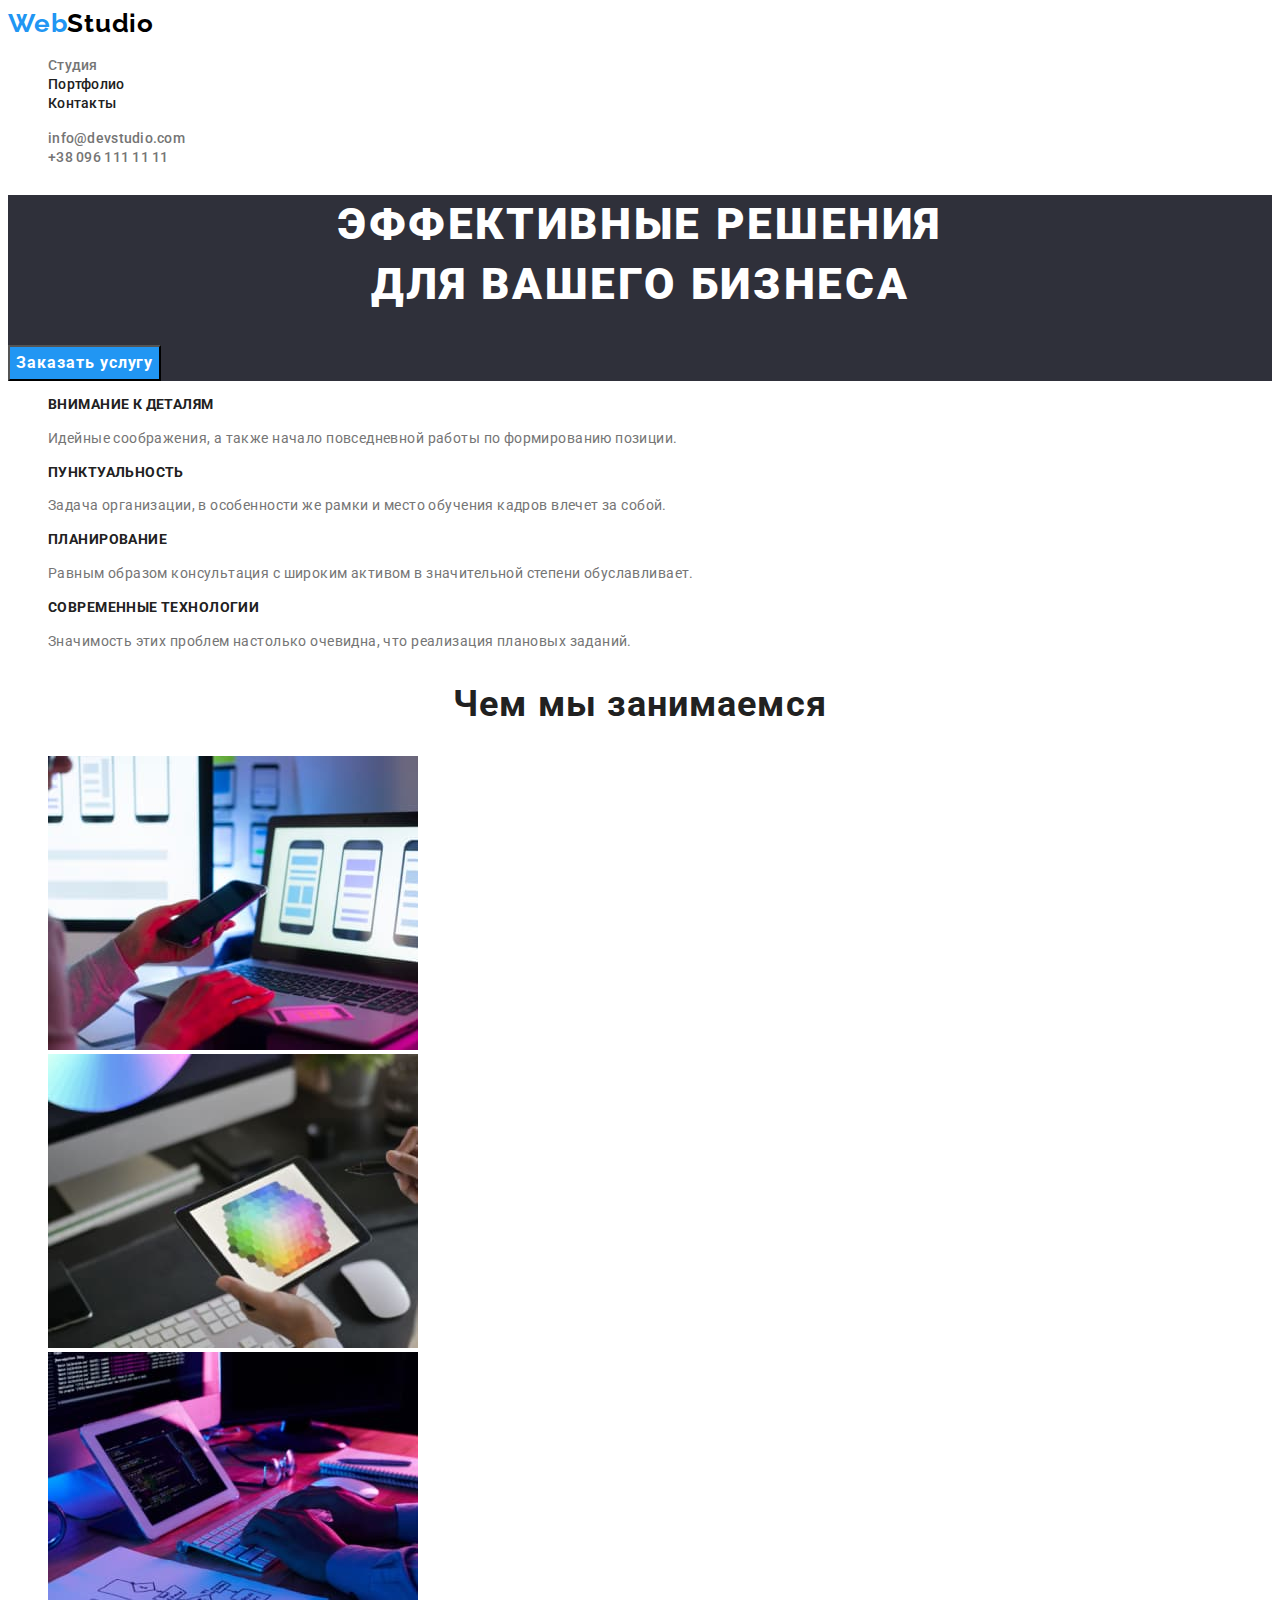
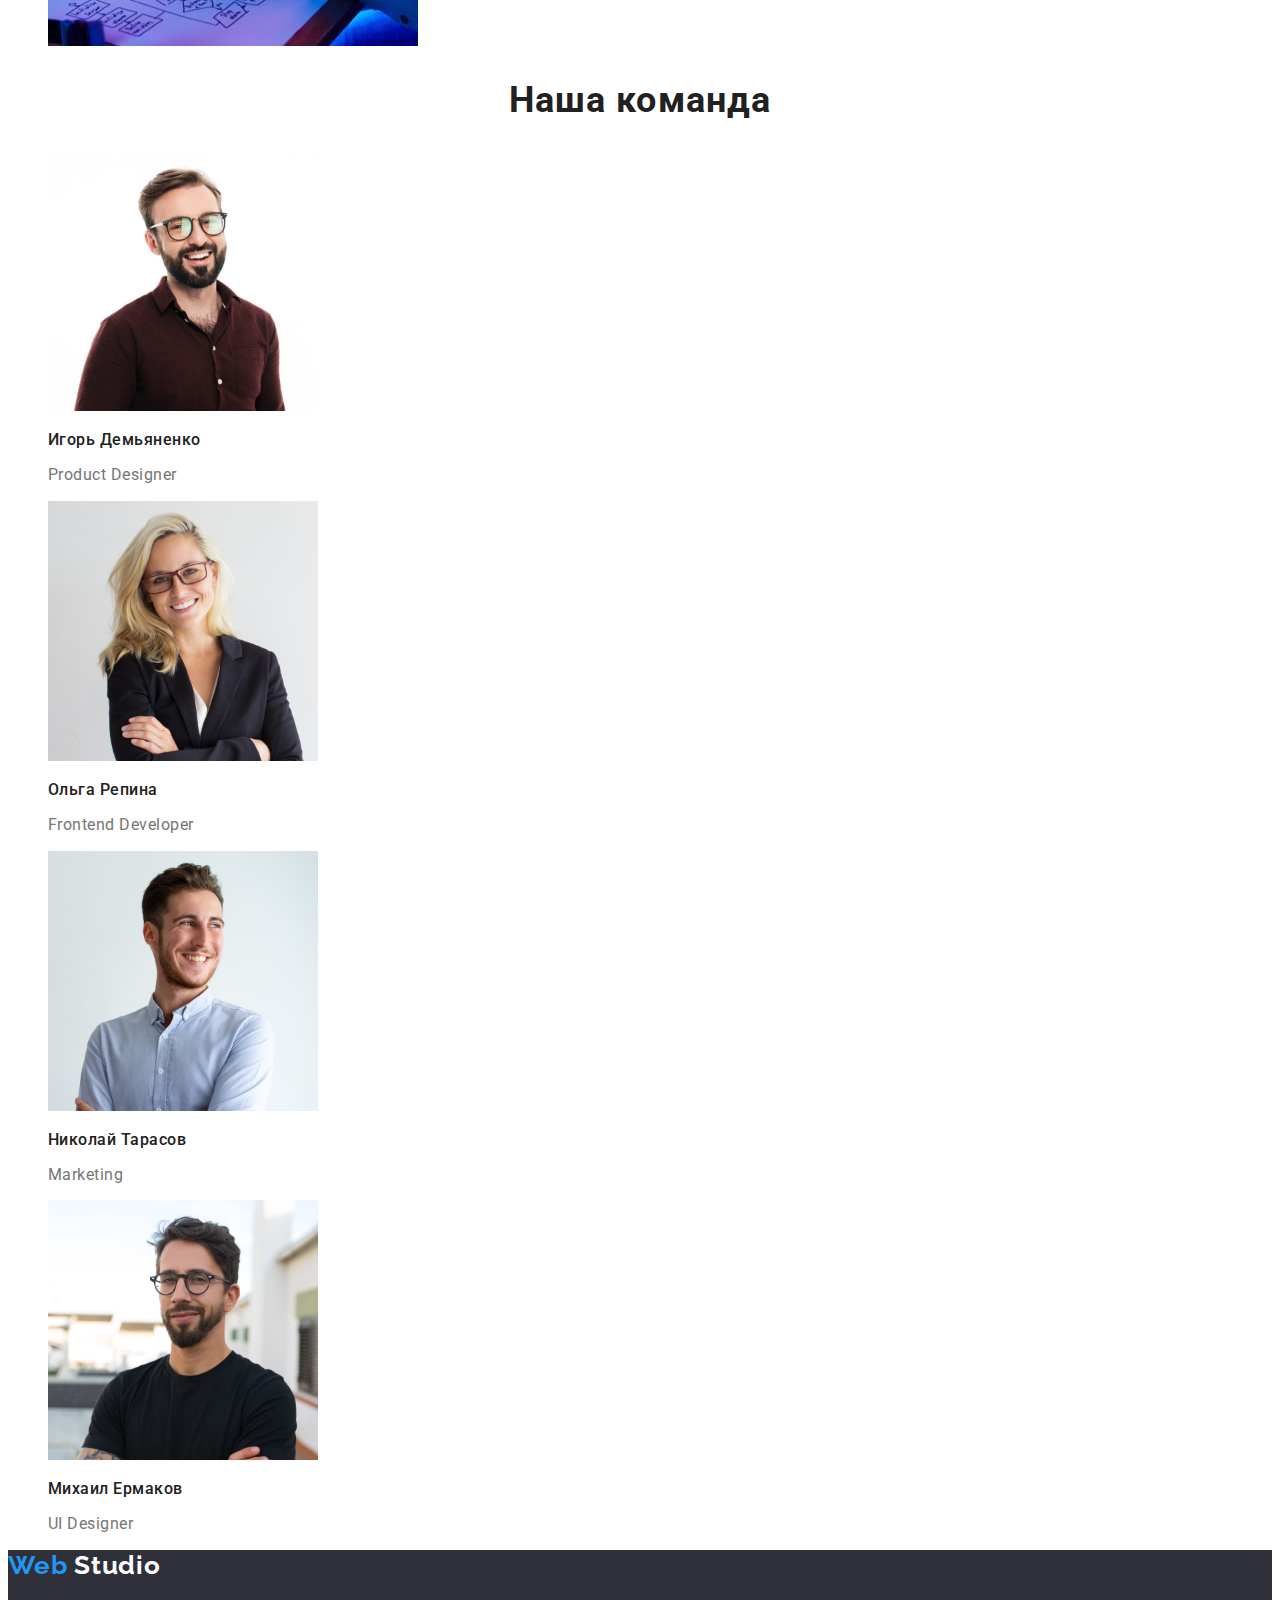
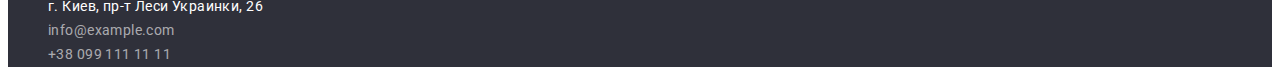
==== commit b0f1d300: "Footer, portfolio+css" ====
--- a/index.html
+++ b/index.html
@@ -17,7 +17,7 @@
         <nav class="header-navigation">
             <ul class="header-navigation-list list">
                 <li class="header-navigation-item">
-                    <a href="" class="header-navigation-link link">Студия</a></li>
+                    <a href="./index.html" class="header-navigation-link link active">Студия</a></li>
                 <li class="header-navigation-item">
                     <a href="./portfolio.html" class="header-navigation-link link">Портфолио</a></li>
                 <li class="header-navigation-item">
@@ -112,15 +112,16 @@
         </a>
         <address class="footer-address">
             <ul class="footer-list list">
-                <li class="footer-item link">
+                <li class="footer-item">
                     <a href="https://goo.gl/maps/QefCWzyqJZrkM8jZ6" 
+                    class="footer-address link"
                     target="_blank" 
                     rel="noopener noindex nofollow">
                     г. Киев, пр-т Леси Украинки, 26</a></li>
-                <li class="footer-item link">
-                    <a href="mailto:info@example.com">info@example.com</a></li>
-                <li class="footer-item link">
-                    <a href="tel:+380991111111">+38 099 111 11 11</a></li>
+                <li class="footer-item">
+                    <a href="mailto:info@example.com" class="footer-link link">info@example.com</a></li>
+                <li class="footer-item">
+                    <a href="tel:+380991111111" class="footer-link link">+38 099 111 11 11</a></li>
             </ul>
         </address>
     </footer>
--- a/scc/style.css
+++ b/scc/style.css
@@ -80,6 +80,10 @@
     color: var(--accent-color);
 }
 
+.active {
+    color: var(--header-link-color);
+}
+
 /*-------------HERO---------------*/
 
 .hero-content{
@@ -148,7 +152,6 @@
     font-weight: 500;
     font-size: 16px;
     line-height: 1.18;
-    text-align: center;
     letter-spacing: 0.03em;
     color: var(--second-title-color);
 }
@@ -156,23 +159,78 @@
     font-weight: 400;
     font-size: 16px;
     line-height: 1.18;
-    text-align: center;
     letter-spacing: 0.03em;
     color: var(--text-color);
 }
 
+/*------------PORTFOLIO---------------*/
+
+.portfolio-filtres-btn {
+    font-family: 'Roboto';
+    font-style: normal; 
+    font-weight: 500;
+    font-size: 16px;
+    line-height: 1.62;
+    letter-spacing: 0.03em;
+    
+    background-color: var(--btn-color);
+    color: var(--header-color);
+    cursor: pointer;
+}
+
+.btn:hover, 
+.btn:focus {
+    color: var(--btn-color);
+    background-color: var(--accent-color);
+}
+
+.portfolio-title {
+    font-weight: 700;
+    font-size: 18px;
+    line-height: 2;
+    letter-spacing: 0.06em;
+    color: #212121;
+}
+.portfolio-text {
+    font-weight: 400;
+    font-size: 16px;
+    line-height: 1.88;
+    letter-spacing: 0.03em;
+    color: #757575;
+}
+
 /*------------FOOTER---------------*/
 
-.footer-item {
+.footer-address {
+    font-family: 'Roboto';
     font-style: normal;
     font-weight: 400;
     font-size: 14px;
     line-height: 1.71;
     letter-spacing: 0.03em;
-    outline: none;
+    color:var(--footer-color);
+}
+
+.footer-link {
+    font-family: 'Roboto';
+    font-style: normal;
+    font-weight: 400;
+    font-size: 14px;
+    line-height: 1.71;
+    letter-spacing: 0.03em;
     color: rgba(255, 255, 255, 0.6);
 }
-
 .footer-content {
     background: #2F303A;
-}+}
+
+
+.footer-link:hover, 
+.footer-link:focus {
+    color: var(--accent-color);
+}
+
+.footer-address:hover, 
+.footer-address:focus {
+    color: var(--accent-color);
+}
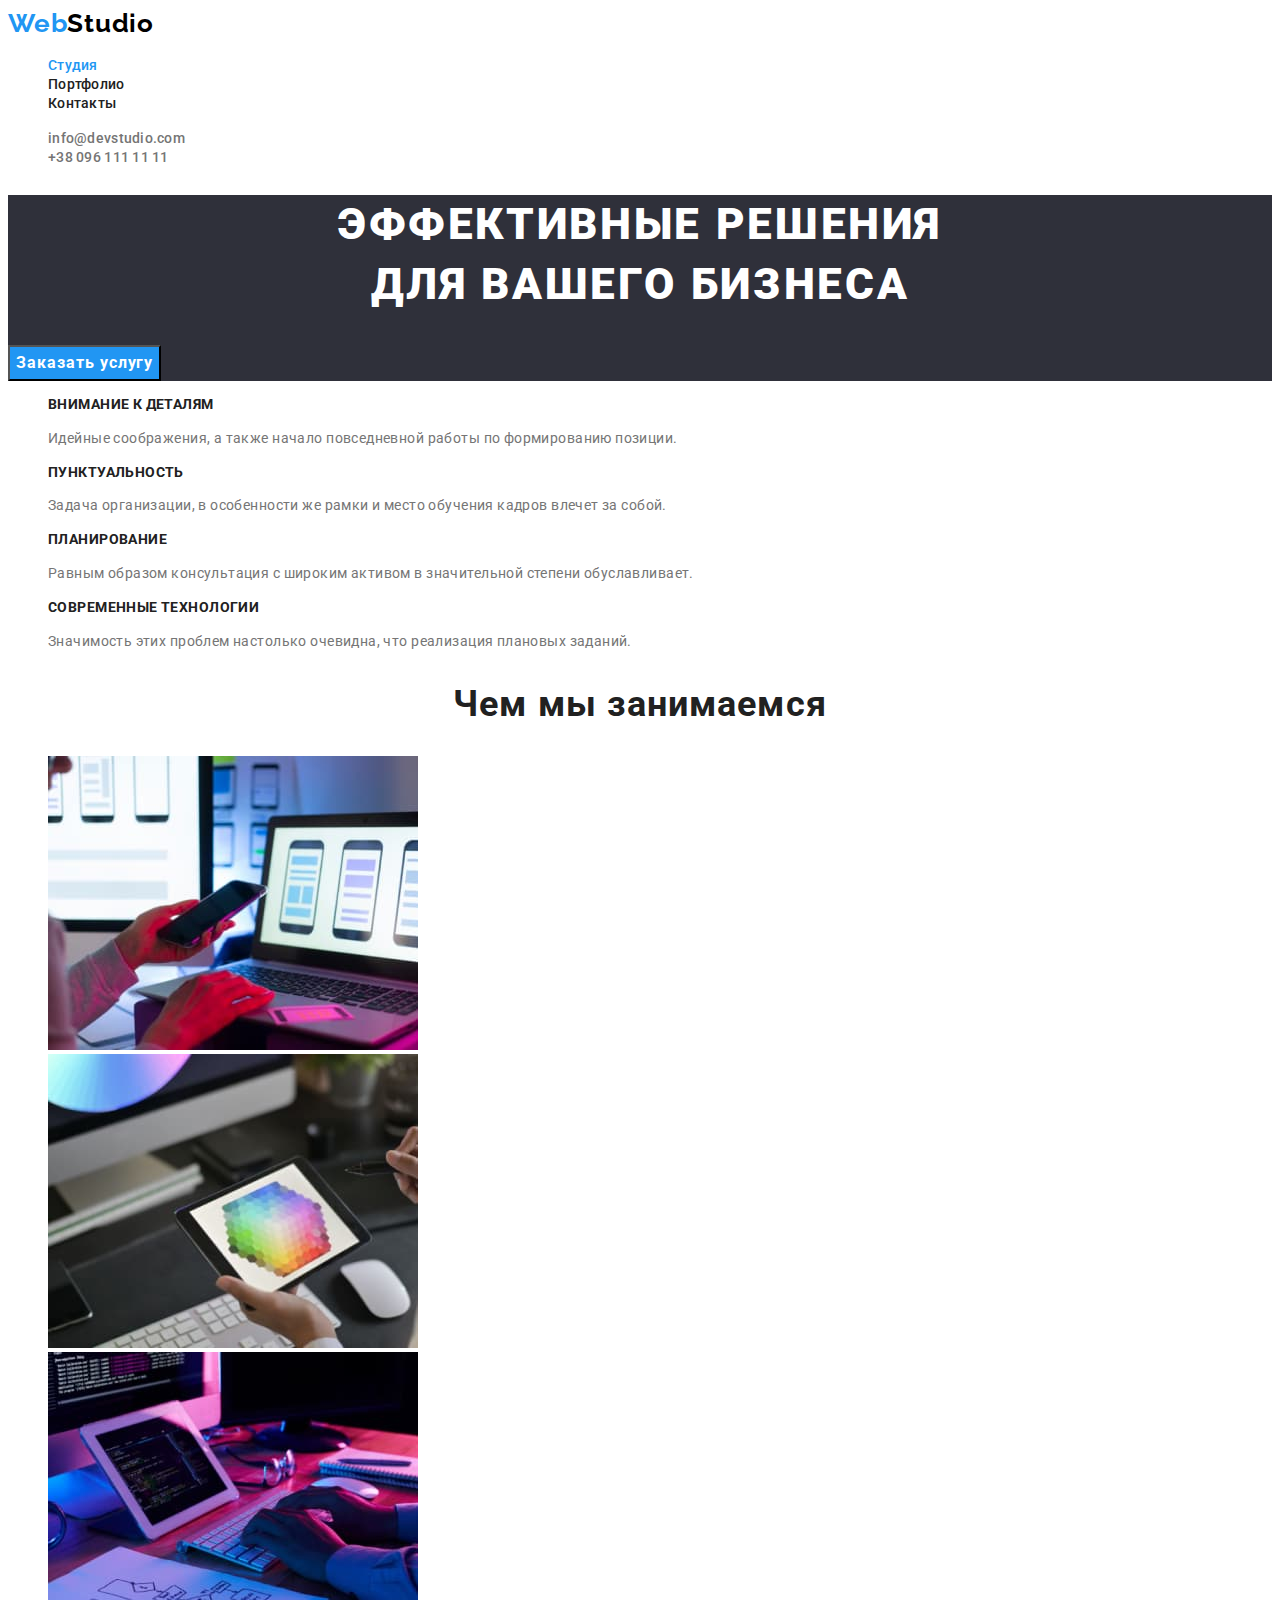
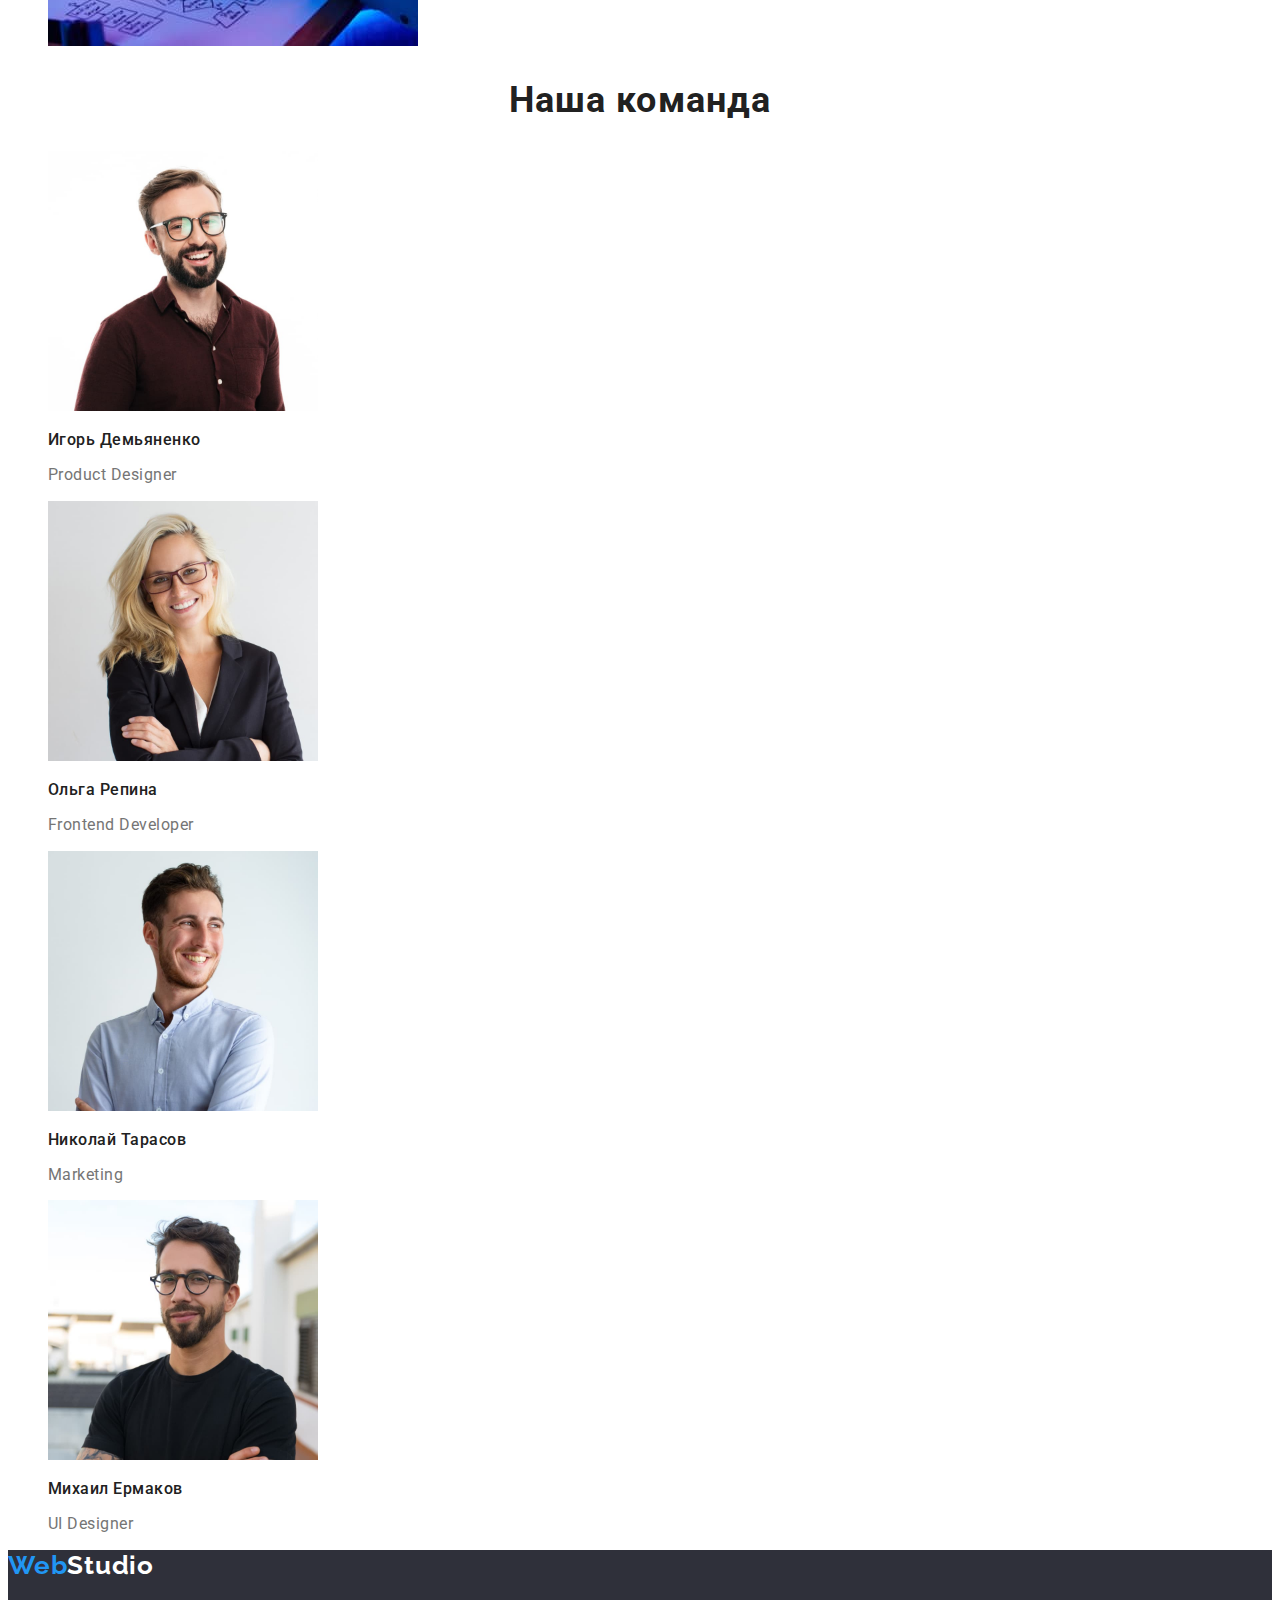
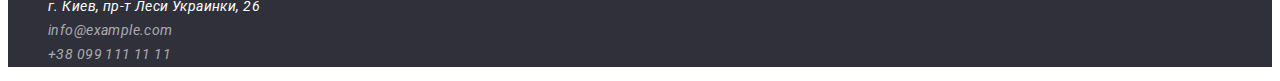
==== commit c14e5930: "Дз с поправками от ментора" ====
--- a/index.html
+++ b/index.html
@@ -8,7 +8,8 @@
     <link rel="preconnect" href="https://fonts.gstatic.com" crossorigin>
     <link href="https://fonts.googleapis.com/css2?family=Raleway:wght@700&family=Roboto:wght@400;500;700;900&display=swap" rel="stylesheet">
     <title>WebStudio</title>
-    <link rel="stylesheet" href="./scc/style.css">
+    <link rel="stylesheet" href="https://cdnjs.cloudflare.com/ajax/libs/modern-normalize/1.1.0/modern-normalize.min.css" integrity="sha512-wpPYUAdjBVSE4KJnH1VR1HeZfpl1ub8YT/NKx4PuQ5NmX2tKuGu6U/JRp5y+Y8XG2tV+wKQpNHVUX03MfMFn9Q==" crossorigin="anonymous" referrerpolicy="no-referrer" />
+    <link rel="stylesheet" href="./css/style.css">
 </head>
 <body>
     <header class="header">
@@ -107,8 +108,7 @@
         </section>
     </main>
     <footer class="footer-content">
-        <a href="" class="logo link">Web
-            <span class="logo-light">Studio</span>
+        <a href="" class="logo link">Web<span class="logo-light">Studio</span>
         </a>
         <address class="footer-address">
             <ul class="footer-list list">
--- a/css/style.css
+++ b/css/style.css
@@ -0,0 +1,231 @@
+:root {
+    --header-color: #212121;
+    --header-link-color: #757575;
+    --main-title-color: #FFFFFF;
+    --second-title-color: #212121;
+    --btn-color: #FFFFFF;
+    --accent-color: #2196F3;
+    --text-color: #757575;
+    --footer-color: #FFFFFF;
+    --bcg-color: #2F303A;
+
+
+}
+
+body {
+    font-family: "Roboto", sans-serif;
+}
+
+.logo {
+    font-family: 'Raleway';
+    font-weight: 700;
+    font-size: 26px;
+    line-height: 1.19;
+    letter-spacing: 0.03em;
+    color: var(--accent-color);
+}
+
+.logo-dark {
+    color: black;
+}
+ 
+.logo-light {
+    color: var(--btn-color);
+}
+
+.link {
+    text-decoration: none;
+}
+
+.list {
+    list-style: none;
+}
+
+.visually-hidden {
+    position: absolute;
+    white-space: nowrap;
+    width: 1px;
+    height: 1px;
+    overflow: hidden;
+    border: 0;
+    padding: 0;
+    clip: rect(0 0 0 0);
+    clip-path: inset(50%);
+    margin: -1px;
+  }
+
+/*-------------HEADER---------------*/
+
+.header-navigation-link {
+    font-weight: 500;
+    font-size: 14px;
+    line-height: 1.14;
+    letter-spacing: 0.02em;
+    color: var(--header-color); 
+}
+
+.header-navigation-link:hover, 
+.header-navigation-link:focus {
+    color: var(--accent-color);
+}
+
+.header-link {
+    font-weight: 500;
+    font-size: 14px;
+    line-height: 1.14;
+    letter-spacing: 0.02em;
+    color: var(--header-link-color);
+}
+
+.header-link:hover,
+.header-link:focus {
+    color: var(--accent-color);
+}
+
+.active {
+    color: var(--accent-color);
+}
+
+/*-------------HERO---------------*/
+
+.hero-content{
+    background: var(--bcg-color)
+
+}
+.title {
+    font-weight: 900;
+    font-size: 44px;
+    line-height: 1.36;
+    text-align: center;
+    letter-spacing: 0.06em;
+    text-transform: uppercase;
+    color:var(--main-title-color);
+}
+
+.btn {
+    font-family: inherit;
+    font-weight: 700;
+    font-size: 16px;
+    line-height: 1.88;
+    display: flex;
+    align-items: center;
+    text-align: center;
+    letter-spacing: 0.06em;
+    background-color: #2196F3;
+    color: var(--btn-color);
+    cursor: pointer;
+}
+
+.btn:hover, 
+.btn:focus {
+    color: var(--btn-color);
+}
+
+/*-------------WORKS---------------*/
+
+.section-title {
+    font-weight: 700;
+    font-size: 36px;
+    line-height: 1.16;
+    text-align: center;
+    letter-spacing: 0.03em;
+    color: var(--second-title-color);
+}
+
+.features-title {
+    font-weight: 700;
+    font-size: 14px;
+    line-height: 1.14;
+    letter-spacing: 0.03em;
+    text-transform: uppercase;
+    color: var(--second-title-color);
+}
+.features-text {
+    font-size: 14px;
+    line-height: 1.71;
+    letter-spacing: 0.03em;
+    color:var(--text-color) ;
+}
+
+/*-------------TEAM---------------*/
+
+.team-title {
+    font-weight: 500;
+    font-size: 16px;
+    line-height: 1.18;
+    letter-spacing: 0.03em;
+    color: var(--second-title-color);
+}
+.team-text {
+    font-size: 16px;
+    line-height: 1.18;
+    letter-spacing: 0.03em;
+    color: var(--text-color);
+}
+
+/*------------PORTFOLIO---------------*/
+
+.portfolio-filtres-btn {
+    font-family: 'Roboto';
+    font-weight: 500;
+    font-size: 16px;
+    line-height: 1.62;
+    letter-spacing: 0.03em;
+    
+    background-color: var(--btn-color);
+    color: var(--header-color);
+    cursor: pointer;
+}
+
+.btn:hover, 
+.btn:focus {
+    color: var(--btn-color);
+    background-color: var(--accent-color);
+}
+
+.portfolio-title {
+    font-weight: 700;
+    font-size: 18px;
+    line-height: 2;
+    letter-spacing: 0.06em;
+    color: var(--second-title-color);
+}
+.portfolio-text {
+    font-size: 16px;
+    line-height: 1.88;
+    letter-spacing: 0.03em;
+    color: var(--header-link-color);
+}
+
+/*------------FOOTER---------------*/
+
+.footer-address {
+    font-family: 'Roboto';
+    font-weight: 400;
+    font-size: 14px;
+    line-height: 1.71;
+    letter-spacing: 0.03em;
+    color:var(--footer-color);
+}
+
+.footer-link {
+    font-family: 'Roboto';
+    font-size: 14px;
+    line-height: 1.71;
+    letter-spacing: 0.03em;
+    color: rgba(255, 255, 255, 0.6);
+}
+.footer-content {
+    background: var(--bcg-color);
+}
+
+
+.footer-link:hover, 
+.footer-link:focus {
+    color: var(--accent-color);
+}
+
+.footer-address:hover, 
+.footer-address:focus {
+    color: var(--accent-color);
+}
